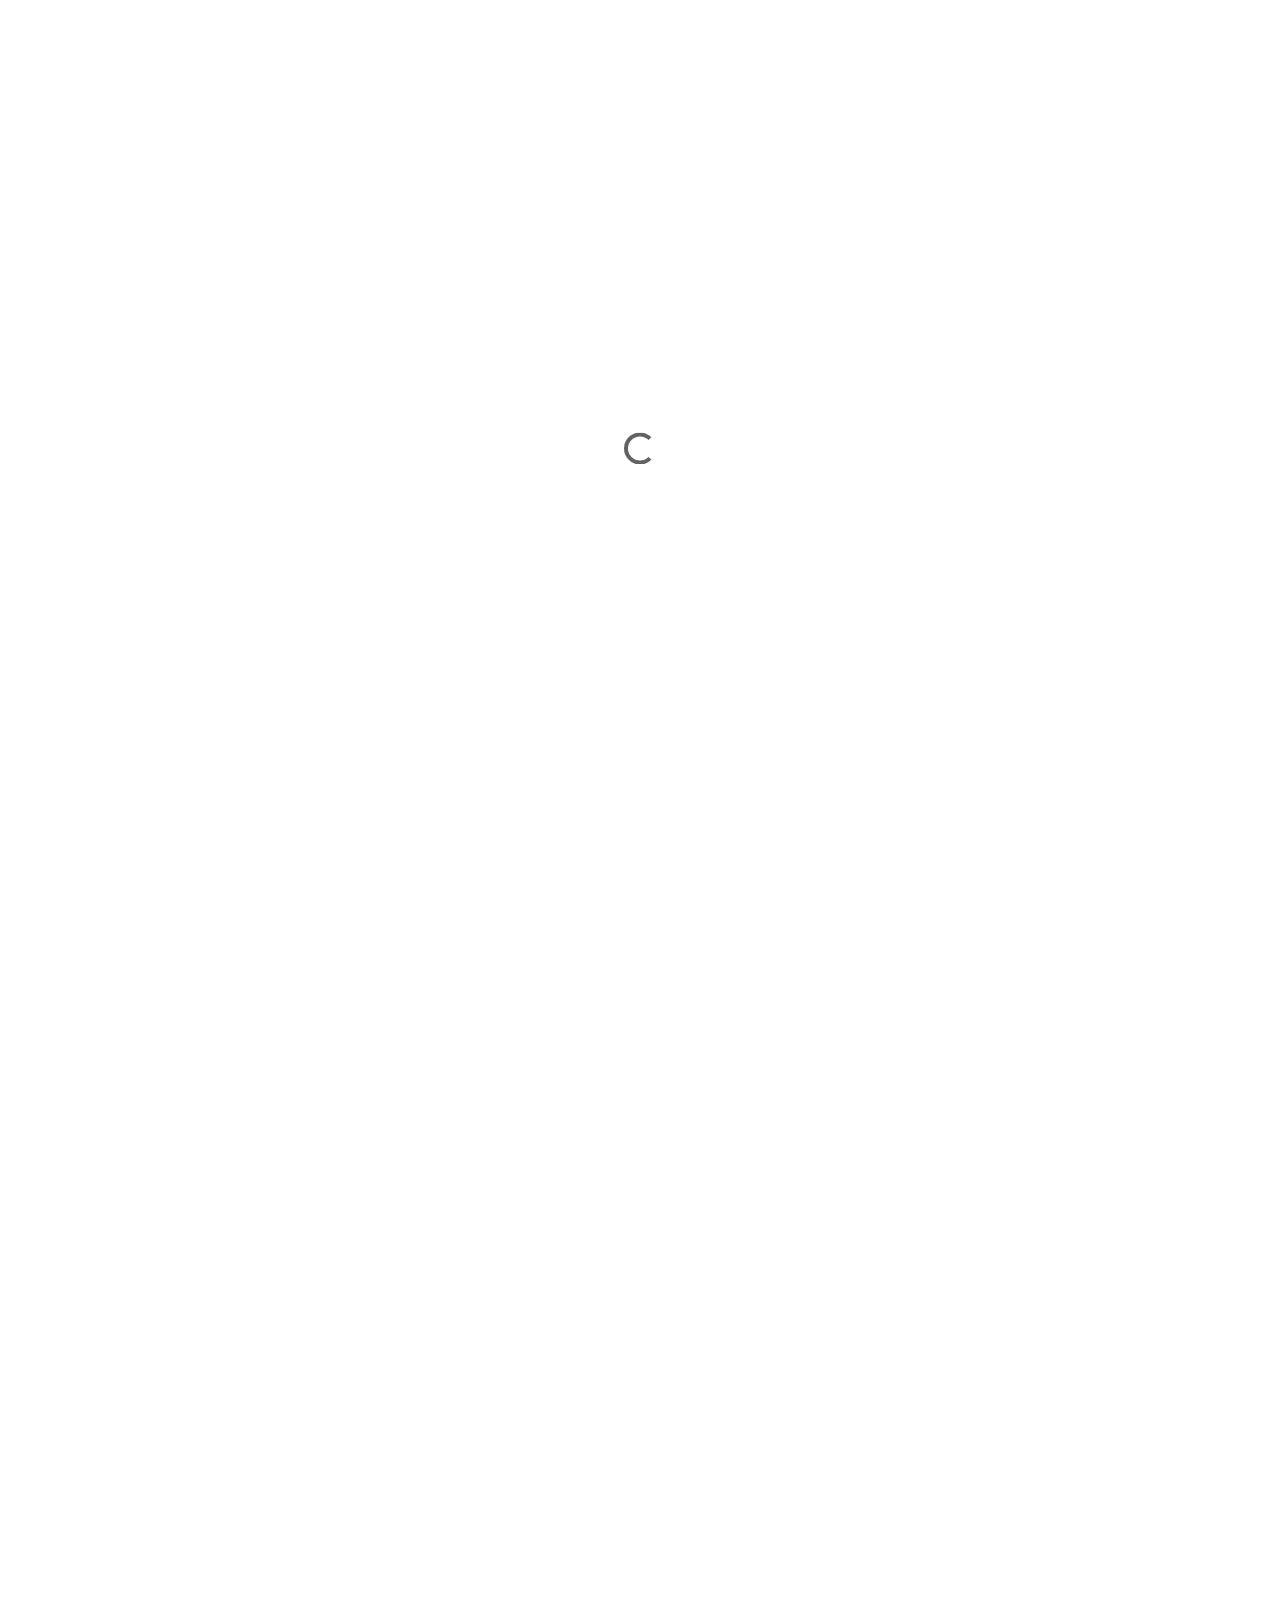
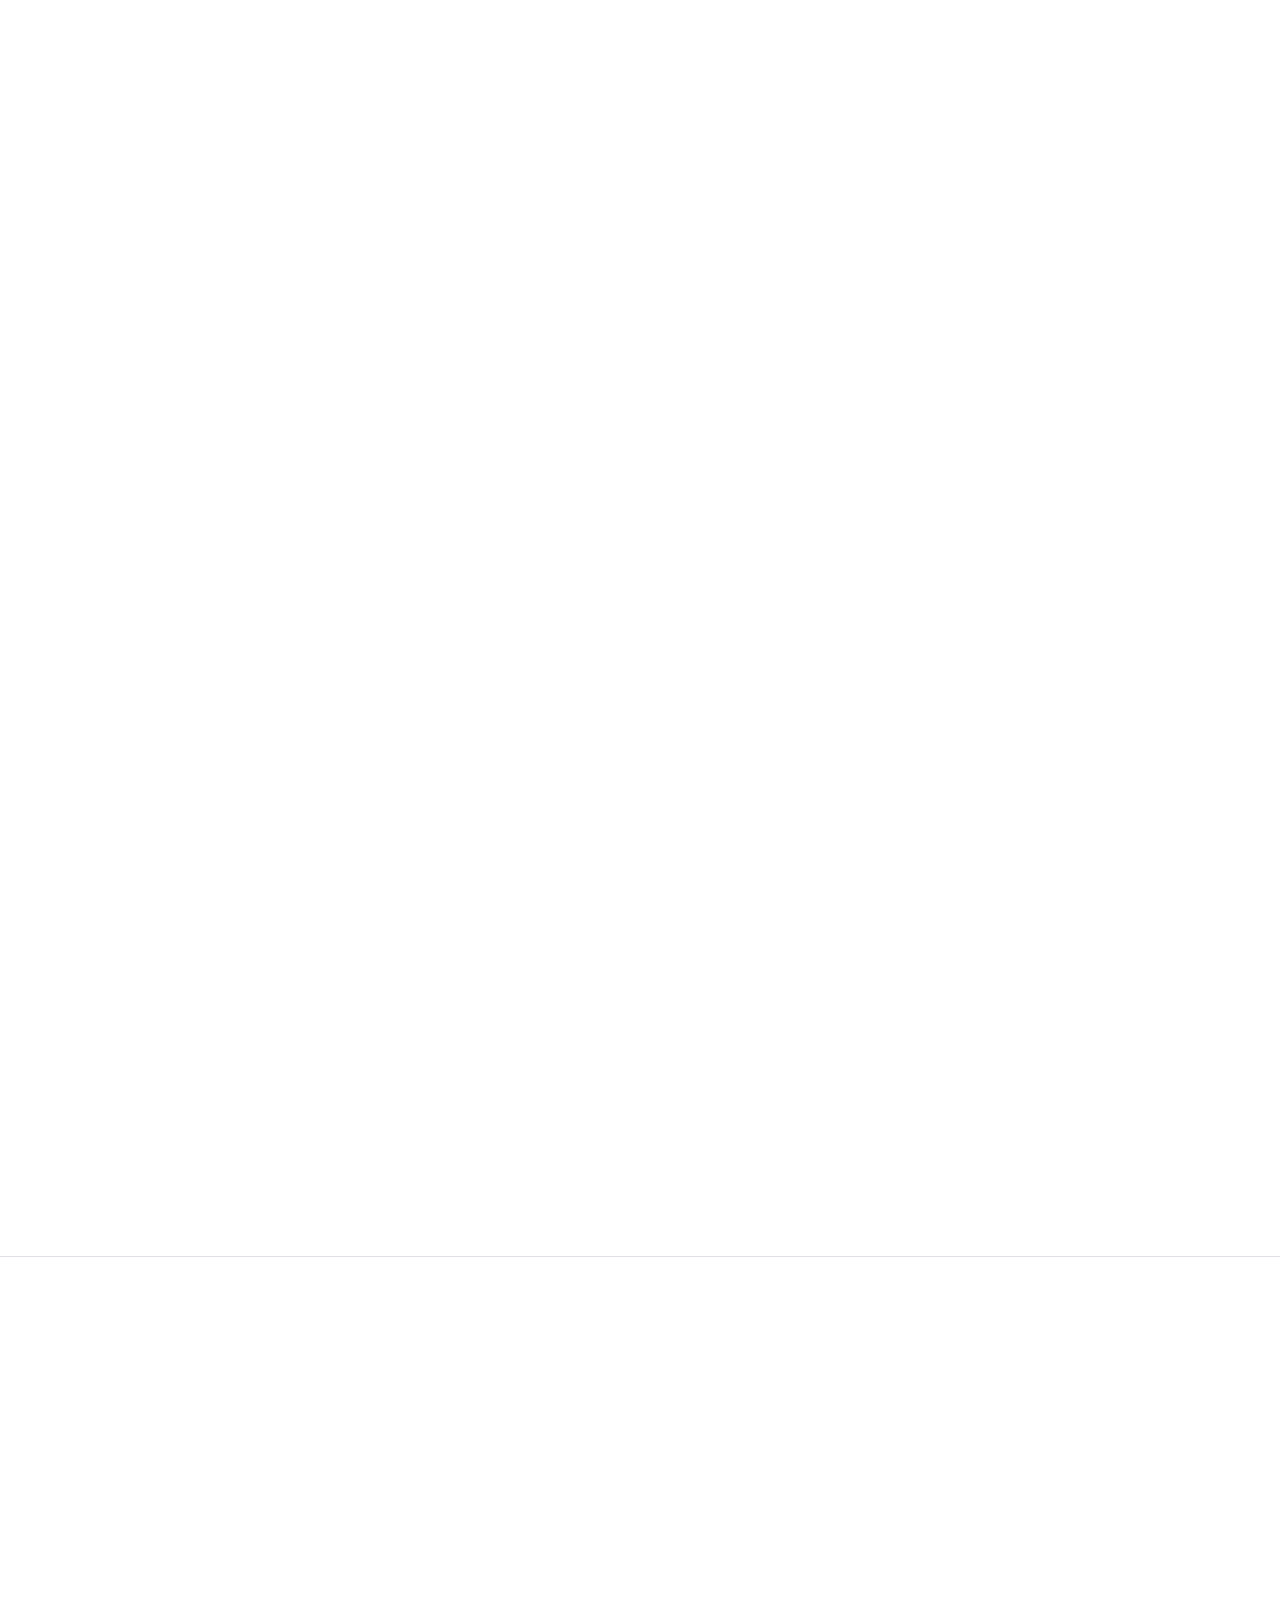
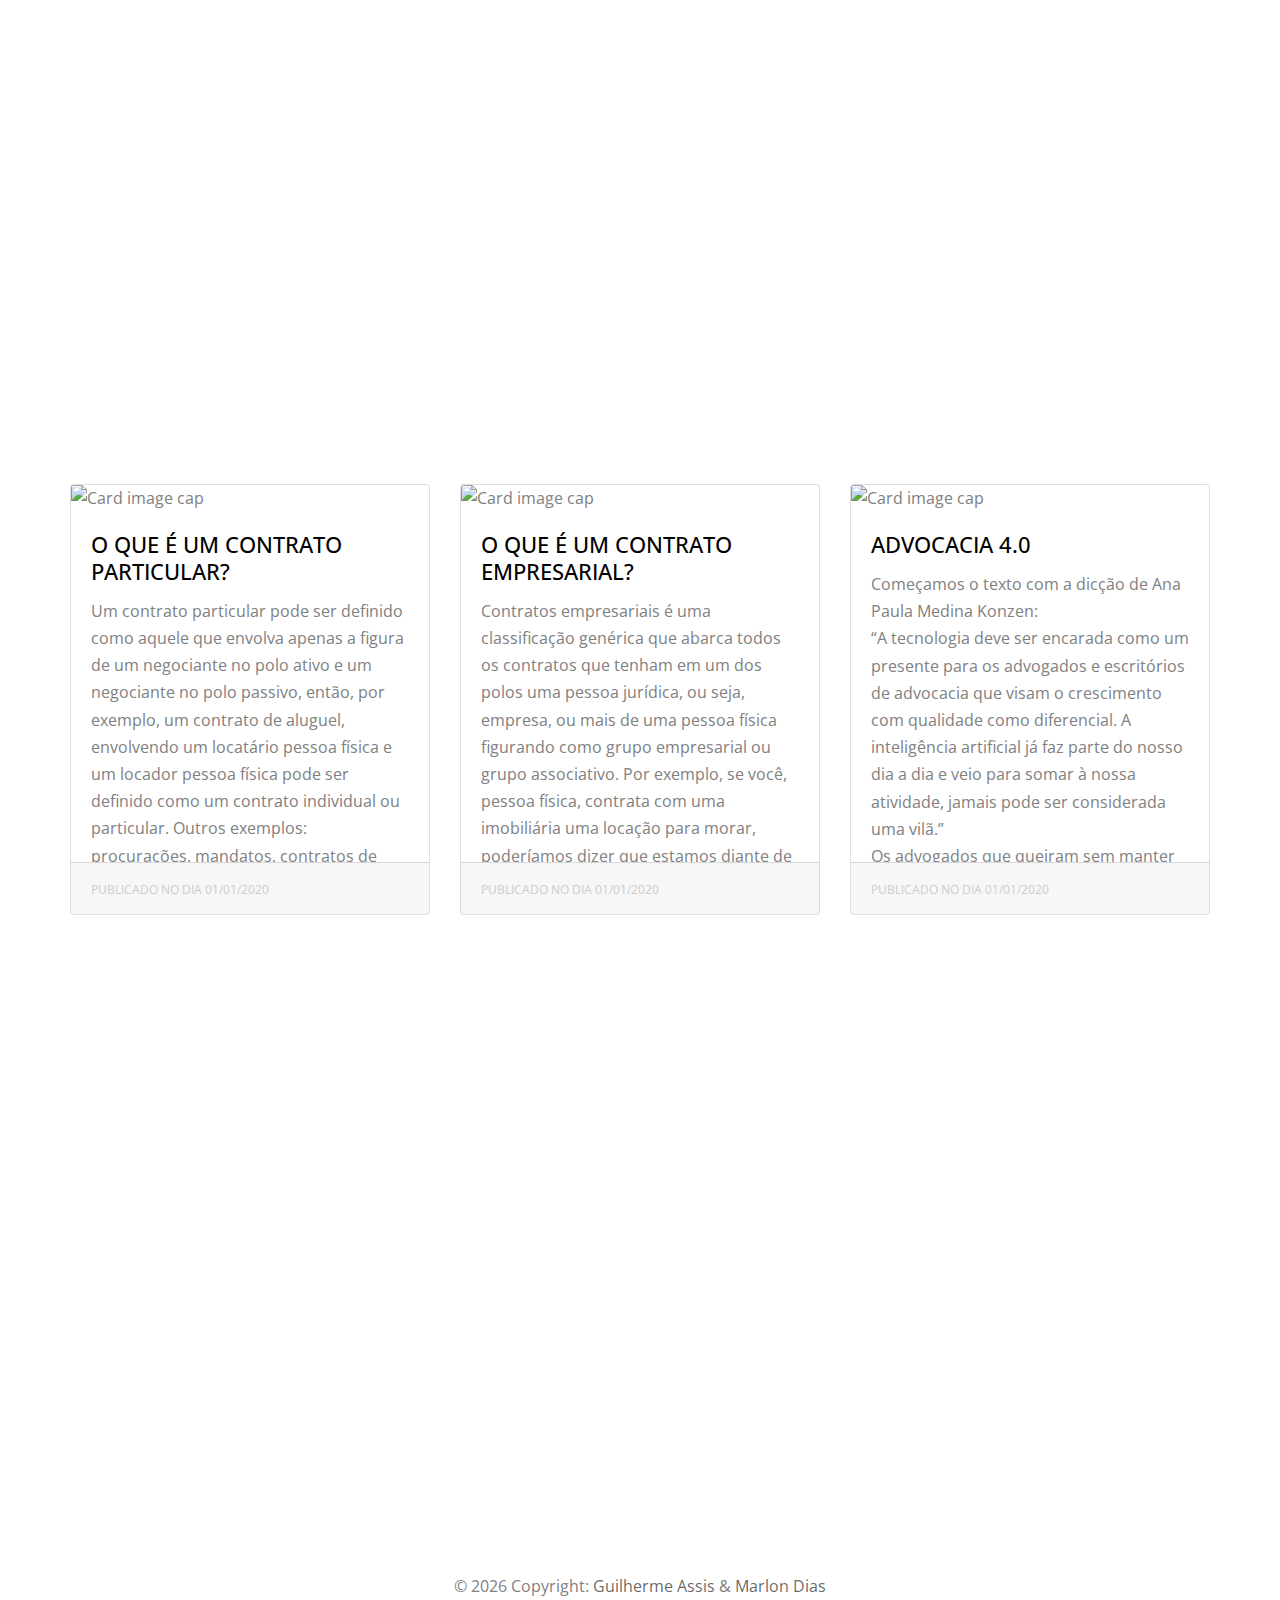
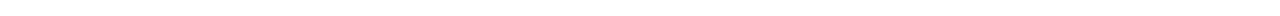
==== formulario.html @ 09f64f8f "logo" ====
<!doctype html>
<html lang="en">
  <head>
    <title>DC &mdash; Soluções Negociais</title>
    <meta charset="utf-8">
    <meta name="viewport" content="width=device-width, initial-scale=1, shrink-to-fit=no">
    <link rel="shortcut icon" href="images/logo/icon_logo.ico" type="image/x-icon" />

    <link href="https://fonts.googleapis.com/css?family=Open+Sans:300,400,700" rel="stylesheet">
    <link rel="stylesheet" href="fonts/icomoon/style.css">

    <link rel="stylesheet" href="css/bootstrap.min.css">
    <link rel="stylesheet" href="css/jquery-ui.css">
    <link rel="stylesheet" href="css/owl.carousel.min.css">
    <link rel="stylesheet" href="css/owl.theme.default.min.css">
    <link rel="stylesheet" href="css/owl.theme.default.min.css">

    <link rel="stylesheet" href="css/jquery.fancybox.min.css">

    <link rel="stylesheet" href="css/bootstrap-datepicker.css">

    <link rel="stylesheet" href="fonts/flaticon/font/flaticon.css">

    <link rel="stylesheet" href="css/aos.css">

    <link rel="stylesheet" href="css/style.css">
    
  </head>
  <body data-spy="scroll" data-target=".site-navbar-target" data-offset="300">
  

  <div id="overlayer"></div>
  <div class="loader">
    <div class="spinner-border text-primary" role="status">
      <span class="sr-only">Loading...</span>
    </div>
  </div>


  <div class="site-wrap">

    <div class="site-mobile-menu site-navbar-target">
      <div class="site-mobile-menu-header">
        <div class="site-mobile-menu-close mt-3">
          <span class="icon-close2 js-menu-toggle"></span>
        </div>
      </div>
      <div class="site-mobile-menu-body"></div>
    </div>
   
    
    <header class="site-navbar js-sticky-header site-navbar-target" role="banner">

      <div class="container">
        <div class="row align-items-center">
          
          <div class="col-6 col-xl-2">
            <!-- <h1 class="mb-0 site-logo"><a href="index.html" class="h2 mb-0">Finances<span class="text-primary">.</span> </a></h1> -->
            <img src="images/logo/logo_horizontal_branco.png" alt="" style="width: 100px;">
          </div>

          <div class="col-12 col-md-10 d-none d-xl-block">
            <nav class="site-navigation position-relative text-right" role="navigation">

              <ul class="site-menu main-menu js-clone-nav mr-auto d-none d-lg-block">
                <li><a href="#home-section" class="nav-link">Inicio</a></li>
                <li><a href="#AboutUs" class="nav-link">Sobre nós</a></li>
                <li><a href="#team-section" class="nav-link">Nosso time</a></li>
                <li><a href="#blog-section" class="nav-link">Novidades</a></li>
                <li><a href="#contact-section" class="nav-link">Contato</a></li>
                <li class="social"><a href="https://www.youtube.com/channel/UCietqH4-TosFy-Uz-4qNJ3Q" target="_blank" class="nav-link"><span class="icon-youtube"></span></a></li>
                <li class="social"><a href="https://www.instagram.com/_solucoesnegociais_/" target="_blank" class="nav-link"><span class="icon-instagram"></span></a></li>
                <li class="social"><a href="https://www.linkedin.com/in/dc-solu%C3%A7%C3%B5es-negociais-77a9911a5/" target="_blank" class="nav-link"><span class="icon-linkedin"></span></a></li>
              </ul>
            </nav>
          </div>


          <div class="col-6 d-inline-block d-xl-none ml-md-0 py-3" style="position: relative; top: 3px;"><a href="#" class="site-menu-toggle js-menu-toggle float-right"><span class="icon-menu h3"></span></a></div>

        </div>
      </div>
      
    </header>

  
     
    <div class="site-blocks-cover overlay" style="background-image: url(images/hero_2.jpg);" data-aos="fade" id="home-section">

      <div class="container">
        <div class="row align-items-center justify-content-center">

          
          <div class="col-md-10 mt-lg-5 text-center">
            <div class="single-text owl-carousel">

              <div class="slide"> <img src="images/logo/logo_horizontal_branco_copy.png" alt="" class="desk-img"> <img src="images/logo/logo_horizontal_branco.png" alt="" class="mobile-img"> </div>

              <div class="slide">
                <h1 class="text-uppercase" data-aos="fade-up">Contratos Particular</h1>
                <p class="mb-5 desc"  data-aos="fade-up" data-aos-delay="100">Vamos fazer seus contratos residenciais, de compra e venda, empréstimo, aluguel com muito mais clareza e eficiência. Tudo com base nas mais atuais leis e jurisprudências. </p>
              </div>

              <div class="slide">
                <h1 class="text-uppercase" data-aos="fade-up">Contratos Empresariais</h1>
                <p class="mb-5 desc" data-aos="fade-up" data-aos-delay="100">Trabalhamos com os mais novos contratos empresariais, contratos sociais e inovações jurídicas para modernizar e trazer segurança para sua empresa.</p>
              </div>

              <div class="slide">
                <h1 class="text-uppercase" data-aos="fade-up">Consultoria juridica</h1>
                <p class="mb-5 desc" data-aos="fade-up" data-aos-delay="100">Nossos profissionais, sócios ou substabelecidos, são altamente capacitados para tirar todas as dúvidas e prestar serviços advocatícios para você e seu negócio. Online ou presencial!
                </p>
              </div>
            </div>
          </div>
            
        </div>
      </div>

      <a href="#next" class="mouse smoothscroll">
        <span class="mouse-icon">
          <span class="mouse-wheel"></span>
        </span>
      </a>
    </div>  

  <section id="AboutUs">
    <div class="site-section cta-big-image" id="about-section">
      <div class="container">
        <div class="row mb-5 justify-content-center">
          <div class="col-md-8 text-center">
            <h2 class="section-title mb-3" data-aos="fade-up" data-aos-delay="">Sobre nós</h2>
            <p class="lead" data-aos="fade-up" data-aos-delay="100">Somos um grupo novo, focado sempre em trazer eficiência na gestão do seu negócio e segurança nas suas relações pessoais.</p>
          </div>
        </div>
        <div class="row">
          <div class="col-lg-6 mb-5" data-aos="fade-up" data-aos-delay="">
            <figure class="circle-bg">
            <img src="images/logo/logo_horizontal_preto.png" alt="Free Website Template by Free-Template.co" class="img-fluid">
            </figure>
          </div>
          <div class="col-lg-5 ml-auto" data-aos="fade-up" data-aos-delay="100">
            
            <h3 class="text-black mb-4 PTDesktop">Essa é DC Soluções Negociais</h3>

            <p>A DC Soluções Negociais foi pensada com base nos ideais de efetividade e praticidade nas relações empresariais e pessoais. Oferecemos ferramentas inivadoras para você criar e gerir documentos e operações, além de soluções jurídicas modernas para você e sua empresa.</p>
            
          </div>
        </div>    
        
      </div>  
    </div>
  </section>
    
    <section class="site-section border-bottom" id="team-section" style="text-align: center;">
      <div class="container">
        <div class="row mb-5 justify-content-center">
          <div class="col-md-8 text-center">
            <h2 class="section-title mb-3" data-aos="fade-up" data-aos-delay="">Nosso time</h2>
            <p class="lead" data-aos="fade-up" data-aos-delay="100">Esse é nosso time responsável pelos serviços oferecidos.</p>
          </div>
        </div>
        <div class="row">
          

          
          <div class="col-md-6 col-lg-6 mb-6" data-aos="fade-up" data-aos-delay="">
            <div class="team-member">
              <figure>
                <ul class="social">
                  <li><a href="#"><span class="icon-linkedin"></span></a></li>
                  <li><a href="https://www.instagram.com/matheus.joseduarte/"><span class="icon-instagram"></span></a></li>
                </ul>
                <img src="images/matheus (1).png" alt="Image" class="img-fluid" style="max-height: 500px;">
              </figure>
              <div class="p-3">
                <h3>Matheus Duarte</h3>
                <span class="position">CEO / Advogado</span>
              </div>
            </div>
          </div>

          <div class="col-md-6 col-lg-6 mb-6" data-aos="fade-up" data-aos-delay="100">
            <div class="team-member">
              <figure>
                <ul class="social">
                  <li><a href=""><span class="icon-linkedin"></span></a></li>
                  <li><a href="https://www.instagram.com/sergiocafrune/"><span class="icon-instagram"></span></a></li>
                </ul>
                <img src="images/cafrune.png" alt="Image" class="img-fluid" style="max-height: 500px;">
              </figure>
              <div class="p-3">
                <h3>Sérgio Cafrune</h3>
                <span class="position">CEO</span>
              </div>
            </div>
          </div>
          
        </div>
      </div>
    </section>

    <section class="site-section testimonial-wrap" id="testimonials-section" data-aos="fade">
      <div class="container">
        <div class="row mb-5">
          <div class="col-12 text-center">
            <h2 class="section-title mb-3">Clientes satisfeitos</h2>
          </div>
        </div>
      </div>
      <div class="slide-one-item home-slider owl-carousel">
          <div>
            <div class="testimonial">
              
              <blockquote class="mb-5">
                <p>&ldquo;Pessoal muito profissional, serviço de qualidade.&rdquo;</p>
              </blockquote>

              <figure class="mb-4 d-flex align-items-center justify-content-center">
                <div><img src="images/men-avatar.png" alt="Image" class="w-50 img-fluid mb-3"></div>
                <p>Victor Araujo</p>
              </figure>
            </div>
          </div>
          <div>
            <div class="testimonial">

              <blockquote class="mb-5">
                <p>&ldquo;Contratos bem claros e objetivos, recomendo!&rdquo;</p>
              </blockquote>
              <figure class="mb-4 d-flex align-items-center justify-content-center">
                <div><img src="images/men-avatar.png" alt="Image" class="w-50 img-fluid mb-3"></div>
                <p>Cristian Passos</p>
              </figure>
              
            </div>
          </div>

          <div>
            <div class="testimonial">

              <blockquote class="mb-5">
                <p>&ldquo;Consultoria muito boa, esclareceram todas as minhas dúvidas.&rdquo;</p>
              </blockquote>
              <figure class="mb-4 d-flex align-items-center justify-content-center">
                <div><img src="images/girl-avatar.png" alt="Image" class="w-50 img-fluid mb-3"></div>
                <p>Claudia Oliveira</p>
              </figure>
            </div>
          </div>
        </div>
    </section>

    <section class="site-section" id="blog-section">
      <div class="container">
        <div class="row mb-5">
          <div class="col-12 text-center" data-aos="fade">
            <h2 class="section-title mb-3">Publicações</h2>
          </div>
        </div>

        <div class="row">
          <div class="card-deck">
            <div class="card">
              <img class="card-img-top" src="https://www.projuris.com.br/wp-content/uploads/2017/08/advogado-autonomo-1024x683.jpg" alt="Card image cap">
              <div class="card-body card-overflow">
                <h5 class="card-title">O QUE É UM CONTRATO PARTICULAR?</h5>
                <p class="card-text">Um contrato particular pode ser definido como aquele que envolva apenas a figura de um negociante no polo ativo e um negociante no polo passivo, então, por exemplo, um contrato de aluguel, envolvendo um locatário pessoa física e um locador pessoa física pode ser definido como um contrato individual ou particular. Outros exemplos: procurações, mandatos, contratos de prestação de serviços entre pessoas (obras, pinturas, desenvolvimento de software envolvendo apenas pessoas)
                  <br/>
                  Há muitas definições doutrinárias, para aqueles que estudam Direito, sobre o que um contrato pode ser ou é. Mas, para aqueles que querem praticidade em entender, pode-se pensar que contratos particulares ou individuais são os que envolvem pessoas físicas, em especial os que envolvam apenas uma pessoa em cada polo da negociação. </p>
              </div>
              <div class="card-footer">
                <small class="text-muted">Publicado no dia 01/01/2020</small>
              </div>
            </div>
            <div class="card">
              <img class="card-img-top" src="https://www.aurum.com.br/blog/wp-content/uploads/quanto-ganha-um-advogado-e1571318325980.jpg" alt="Card image cap">
              <div class="card-body card-overflow">
                <h5 class="card-title">O QUE É UM CONTRATO EMPRESARIAL?</h5>
                <p class="card-text">Contratos empresariais é uma classificação genérica que abarca todos os contratos que tenham em um dos polos uma pessoa jurídica, ou seja, empresa, ou mais de uma pessoa física figurando como grupo empresarial ou grupo associativo. Por exemplo, se você, pessoa física, contrata com uma imobiliária uma locação para morar, poderíamos dizer que estamos diante de um contrato empresarial.
                  <br/>
                  Portanto, podemos dizer que um contrato empresarial é aquele que tem como ocupantes dos polos do negócio jurídico uma empresa e outra empresa, ou uma pessoa física com uma empresa, por exemplo, contratos de consumo, contrato de aluguel com imobiliária, contrato de vesting, contrato de locação empresarial e de ponto, contrato pra desenvolvimento de software ou site envolvendo uma empresa como prestadora de serviço. </p>
              </div>
              <div class="card-footer card-overflow">
                <small class="text-muted">Publicado no dia 01/01/2020</small>
              </div>
            </div>
            <div class="card">
              <img class="card-img-top" src="https://www.ibresp.com.br/corretoribresp/wp-content/uploads/2017/01/advogado-trabalhando-1920x1280.jpg" alt="Card image cap">
              <div class="card-body card-overflow">
                <h5 class="card-title">ADVOCACIA 4.0</h5>
                <p class="card-text">Começamos o texto com a dicção de Ana Paula Medina Konzen:
                  <br/> 
                  “A tecnologia deve ser encarada como um presente para os advogados e escritórios de advocacia que visam o crescimento com qualidade como diferencial. A inteligência artificial já faz parte do nosso dia a dia e veio para somar à nossa atividade, jamais pode ser considerada uma vilã.” 
                  <br/>
                  Os advogados que queiram sem manter relevantes em um mercado futuro DEVEM se atualizar. Por se tratar de uma profissão extremamente tradicional, a mudança é difícil e leva tempo, mas a nova geração de advogados já está mais atualizada e em busca de atualização, prova disso é esse site que vocês estão lendo este texto, iniciativa de advogados jovens e que buscam atualizar o direito.
                  <br/>
                  Ainda segundo a supramencionada autora: “Caberá adaptar-se a esse novo cenário. O advogado deve ter condições de trabalhar com a máquina, utilizando essa inteligência artificial a seu favor.”. 
                  <br/>
                  Em resumo, advocacia 4.0 não é coisa do futuro, é coisa do presente. Para os profissionais que queiram manter a tradição e travar o futuro, pergunto: alguém ainda usa máquina de escrever nos escritórios? Duvido! Então lembrem-se de que a mudança chega, o mundo evolui, quer você queira ou não. 
                  </p>
              </div>
              <div class="card-footer">
                <small class="text-muted">Publicado no dia 01/01/2020</small>
              </div>
            </div>
          </div>
          
        </div>
      </div>
    </section>

   


    <section class="site-section bg-light" id="contact-section" data-aos="fade">
      <div class="container">
        <div class="row mb-5">
          <div class="col-12 text-center">
            <h2 class="section-title mb-3">Entre com contato conosco</h2>
          </div>
        </div>
        <div class="row mb-5">
          


          <div class="col-md-4 text-center">
            <p class="mb-4">
              <span class="icon-room d-block h2 text-primary"></span>
              <span>Araguari, MG</span>
            </p>
          </div>
          <div class="col-md-4 text-center">
            <p class="mb-4">
              <span class="icon-phone d-block h2 text-primary"></span>
              <a href="tel:34992714018">34 99271-4018</a> / <a href="tel:34991290986">34 99129-0986</a>
            </p>
          </div>
          <div class="col-md-4 text-center">
            <p class="mb-0">
              <span class="icon-mail_outline d-block h2 text-primary"></span>
              <a href="mailto:contato@solucoesnegociais.com">contato@solucoesnegociais.com</a>
            </p>
          </div>
        </div>
        <!-- <div class="row">
          <div class="col-md-12 mb-5">

            

            <form action="#" class="p-5 bg-white">
              
              <h2 class="h4 text-black mb-5">Nós também podemos entrar em contato com você :)</h2>

              <div class="row form-group">
                <div class="col-md-6 mb-3 mb-md-0">
                  <label class="text-black" for="fname">Nome</label>
                  <input type="text" id="fname" class="form-control">
                </div>
                <div class="col-md-6">
                  <label class="text-black" for="lname">Sobrenome</label>
                  <input type="text" id="lname" class="form-control">
                </div>
              </div>

              <div class="row form-group">
                
                <div class="col-md-12">
                  <label class="text-black" for="email">Email</label> 
                  <input type="email" id="email" class="form-control">
                </div>
              </div>

              <div class="row form-group">
                
                <div class="col-md-12">
                  <label class="text-black" for="subject">Assunto</label>
                  <input type="subject" id="subject" class="form-control">
                </div>
              </div>

              <div class="row form-group">
                <div class="col-md-12">
                  <label class="text-black" for="message">Mensagem</label>
                  <textarea name="message" id="message" cols="30" rows="7" class="form-control" placeholder="Insira aqui o que te chamou sua atenção"></textarea>
                </div>
              </div>

              <div class="row form-group">
                <div class="col-md-12">
                  <input type="submit" value="Enviar mensagem" class="btn btn-primary btn-md text-white">
                </div>
              </div>

  
            </form>
          </div>
          
        </div> -->
      </div>
    </section>


    <footer class="page-footer font-small blue">

      <!-- Copyright -->
      <div class="footer-copyright text-center py-3"> © <script>document.write(new Date().getFullYear());</script> Copyright:
        <a href="https://www.linkedin.com/in/guilherme-de-assis-alves-4b1b70144/" target="_blank"> Guilherme Assis </a> & <a href="https://www.linkedin.com/in/marlon-dias-silva-6a388b52/" target="_blank">Marlon Dias</a>
      </div>
      <!-- Copyright -->

    </footer>

  </div> <!-- .site-wrap -->

  <script src="js/jquery-3.3.1.min.js"></script>
  <script src="js/jquery-ui.js"></script>
  <script src="js/popper.min.js"></script>
  <script src="js/bootstrap.min.js"></script>
  <script src="js/owl.carousel.min.js"></script>
  <script src="js/jquery.countdown.min.js"></script>
  <script src="js/jquery.easing.1.3.js"></script>
  <script src="js/aos.js"></script>
  <script src="js/jquery.fancybox.min.js"></script>
  <script src="js/jquery.sticky.js"></script>
  <script src="js/isotope.pkgd.min.js"></script>

  
  <script src="js/main.js"></script>

  
  </body>
</html>
---- fonts/icomoon/style.css ----
@font-face {
  font-family: 'icomoon';
  src:  url('fonts/icomoon.eot?10si43');
  src:  url('fonts/icomoon.eot?10si43#iefix') format('embedded-opentype'),
    url('fonts/icomoon.ttf?10si43') format('truetype'),
    url('fonts/icomoon.woff?10si43') format('woff'),
    url('fonts/icomoon.svg?10si43#icomoon') format('svg');
  font-weight: normal;
  font-style: normal;
}

[class^="icon-"], [class*=" icon-"] {
  /* use !important to prevent issues with browser extensions that change fonts */
  font-family: 'icomoon' !important;
  speak: none;
  font-style: normal;
  font-weight: normal;
  font-variant: normal;
  text-transform: none;
  line-height: 1;

  /* Better Font Rendering =========== */
  -webkit-font-smoothing: antialiased;
  -moz-osx-font-smoothing: grayscale;
}

.icon-asterisk:before {
  content: "\f069";
}
.icon-plus:before {
  content: "\f067";
}
.icon-question:before {
  content: "\f128";
}
.icon-minus:before {
  content: "\f068";
}
.icon-glass:before {
  content: "\f000";
}
.icon-music:before {
  content: "\f001";
}
.icon-search:before {
  content: "\f002";
}
.icon-envelope-o:before {
  content: "\f003";
}
.icon-heart:before {
  content: "\f004";
}
.icon-star:before {
  content: "\f005";
}
.icon-star-o:before {
  content: "\f006";
}
.icon-user:before {
  content: "\f007";
}
.icon-film:before {
  content: "\f008";
}
.icon-th-large:before {
  content: "\f009";
}
.icon-th:before {
  content: "\f00a";
}
.icon-th-list:before {
  content: "\f00b";
}
.icon-check:before {
  content: "\f00c";
}
.icon-close:before {
  content: "\f00d";
}
.icon-remove:before {
  content: "\f00d";
}
.icon-times:before {
  content: "\f00d";
}
.icon-search-plus:before {
  content: "\f00e";
}
.icon-search-minus:before {
  content: "\f010";
}
.icon-power-off:before {
  content: "\f011";
}
.icon-signal:before {
  content: "\f012";
}
.icon-cog:before {
  content: "\f013";
}
.icon-gear:before {
  content: "\f013";
}
.icon-trash-o:before {
  content: "\f014";
}
.icon-home:before {
  content: "\f015";
}
.icon-file-o:before {
  content: "\f016";
}
.icon-clock-o:before {
  content: "\f017";
}
.icon-road:before {
  content: "\f018";
}
.icon-download:before {
  content: "\f019";
}
.icon-arrow-circle-o-down:before {
  content: "\f01a";
}
.icon-arrow-circle-o-up:before {
  content: "\f01b";
}
.icon-inbox:before {
  content: "\f01c";
}
.icon-play-circle-o:before {
  content: "\f01d";
}
.icon-repeat:before {
  content: "\f01e";
}
.icon-rotate-right:before {
  content: "\f01e";
}
.icon-refresh:before {
  content: "\f021";
}
.icon-list-alt:before {
  content: "\f022";
}
.icon-lock:before {
  content: "\f023";
}
.icon-flag:before {
  content: "\f024";
}
.icon-headphones:before {
  content: "\f025";
}
.icon-volume-off:before {
  content: "\f026";
}
.icon-volume-down:before {
  content: "\f027";
}
.icon-volume-up:before {
  content: "\f028";
}
.icon-qrcode:before {
  content: "\f029";
}
.icon-barcode:before {
  content: "\f02a";
}
.icon-tag:before {
  content: "\f02b";
}
.icon-tags:before {
  content: "\f02c";
}
.icon-book:before {
  content: "\f02d";
}
.icon-bookmark:before {
  content: "\f02e";
}
.icon-print:before {
  content: "\f02f";
}
.icon-camera:before {
  content: "\f030";
}
.icon-font:before {
  content: "\f031";
}
.icon-bold:before {
  content: "\f032";
}
.icon-italic:before {
  content: "\f033";
}
.icon-text-height:before {
  content: "\f034";
}
.icon-text-width:before {
  content: "\f035";
}
.icon-align-left:before {
  content: "\f036";
}
.icon-align-center:before {
  content: "\f037";
}
.icon-align-right:before {
  content: "\f038";
}
.icon-align-justify:before {
  content: "\f039";
}
.icon-list:before {
  content: "\f03a";
}
.icon-dedent:before {
  content: "\f03b";
}
.icon-outdent:before {
  content: "\f03b";
}
.icon-indent:before {
  content: "\f03c";
}
.icon-video-camera:before {
  content: "\f03d";
}
.icon-image:before {
  content: "\f03e";
}
.icon-photo:before {
  content: "\f03e";
}
.icon-picture-o:before {
  content: "\f03e";
}
.icon-pencil:before {
  content: "\f040";
}
.icon-map-marker:before {
  content: "\f041";
}
.icon-adjust:before {
  content: "\f042";
}
.icon-tint:before {
  content: "\f043";
}
.icon-edit:before {
  content: "\f044";
}
.icon-pencil-square-o:before {
  content: "\f044";
}
.icon-share-square-o:before {
  content: "\f045";
}
.icon-check-square-o:before {
  content: "\f046";
}
.icon-arrows:before {
  content: "\f047";
}
.icon-step-backward:before {
  content: "\f048";
}
.icon-fast-backward:before {
  content: "\f049";
}
.icon-backward:before {
  content: "\f04a";
}
.icon-play:before {
  content: "\f04b";
}
.icon-pause:before {
  content: "\f04c";
}
.icon-stop:before {
  content: "\f04d";
}
.icon-forward:before {
  content: "\f04e";
}
.icon-fast-forward:before {
  content: "\f050";
}
.icon-step-forward:before {
  content: "\f051";
}
.icon-eject:before {
  content: "\f052";
}
.icon-chevron-left:before {
  content: "\f053";
}
.icon-chevron-right:before {
  content: "\f054";
}
.icon-plus-circle:before {
  content: "\f055";
}
.icon-minus-circle:before {
  content: "\f056";
}
.icon-times-circle:before {
  content: "\f057";
}
.icon-check-circle:before {
  content: "\f058";
}
.icon-question-circle:before {
  content: "\f059";
}
.icon-info-circle:before {
  content: "\f05a";
}
.icon-crosshairs:before {
  content: "\f05b";
}
.icon-times-circle-o:before {
  content: "\f05c";
}
.icon-check-circle-o:before {
  content: "\f05d";
}
.icon-ban:before {
  content: "\f05e";
}
.icon-arrow-left:before {
  content: "\f060";
}
.icon-arrow-right:before {
  content: "\f061";
}
.icon-arrow-up:before {
  content: "\f062";
}
.icon-arrow-down:before {
  content: "\f063";
}
.icon-mail-forward:before {
  content: "\f064";
}
.icon-share:before {
  content: "\f064";
}
.icon-expand:before {
  content: "\f065";
}
.icon-compress:before {
  content: "\f066";
}
.icon-exclamation-circle:before {
  content: "\f06a";
}
.icon-gift:before {
  content: "\f06b";
}
.icon-leaf:before {
  content: "\f06c";
}
.icon-fire:before {
  content: "\f06d";
}
.icon-eye:before {
  content: "\f06e";
}
.icon-eye-slash:before {
  content: "\f070";
}
.icon-exclamation-triangle:before {
  content: "\f071";
}
.icon-warning:before {
  content: "\f071";
}
.icon-plane:before {
  content: "\f072";
}
.icon-calendar:before {
  content: "\f073";
}
.icon-random:before {
  content: "\f074";
}
.icon-comment:before {
  content: "\f075";
}
.icon-magnet:before {
  content: "\f076";
}
.icon-chevron-up:before {
  content: "\f077";
}
.icon-chevron-down:before {
  content: "\f078";
}
.icon-retweet:before {
  content: "\f079";
}
.icon-shopping-cart:before {
  content: "\f07a";
}
.icon-folder:before {
  content: "\f07b";
}
.icon-folder-open:before {
  content: "\f07c";
}
.icon-arrows-v:before {
  content: "\f07d";
}
.icon-arrows-h:before {
  content: "\f07e";
}
.icon-bar-chart:before {
  content: "\f080";
}
.icon-bar-chart-o:before {
  content: "\f080";
}
.icon-twitter-square:before {
  content: "\f081";
}
.icon-facebook-square:before {
  content: "\f082";
}
.icon-camera-retro:before {
  content: "\f083";
}
.icon-key:before {
  content: "\f084";
}
.icon-cogs:before {
  content: "\f085";
}
.icon-gears:before {
  content: "\f085";
}
.icon-comments:before {
  content: "\f086";
}
.icon-thumbs-o-up:before {
  content: "\f087";
}
.icon-thumbs-o-down:before {
  content: "\f088";
}
.icon-star-half:before {
  content: "\f089";
}
.icon-heart-o:before {
  content: "\f08a";
}
.icon-sign-out:before {
  content: "\f08b";
}
.icon-linkedin-square:before {
  content: "\f08c";
}
.icon-thumb-tack:before {
  content: "\f08d";
}
.icon-external-link:before {
  content: "\f08e";
}
.icon-sign-in:before {
  content: "\f090";
}
.icon-trophy:before {
  content: "\f091";
}
.icon-github-square:before {
  content: "\f092";
}
.icon-upload:before {
  content: "\f093";
}
.icon-lemon-o:before {
  content: "\f094";
}
.icon-phone:before {
  content: "\f095";
}
.icon-square-o:before {
  content: "\f096";
}
.icon-bookmark-o:before {
  content: "\f097";
}
.icon-phone-square:before {
  content: "\f098";
}
.icon-twitter:before {
  content: "\f099";
}
.icon-facebook:before {
  content: "\f09a";
}
.icon-facebook-f:before {
  content: "\f09a";
}
.icon-github:before {
  content: "\f09b";
}
.icon-unlock:before {
  content: "\f09c";
}
.icon-credit-card:before {
  content: "\f09d";
}
.icon-feed:before {
  content: "\f09e";
}
.icon-rss:before {
  content: "\f09e";
}
.icon-hdd-o:before {
  content: "\f0a0";
}
.icon-bullhorn:before {
  content: "\f0a1";
}
.icon-bell-o:before {
  content: "\f0a2";
}
.icon-certificate:before {
  content: "\f0a3";
}
.icon-hand-o-right:before {
  content: "\f0a4";
}
.icon-hand-o-left:before {
  content: "\f0a5";
}
.icon-hand-o-up:before {
  content: "\f0a6";
}
.icon-hand-o-down:before {
  content: "\f0a7";
}
.icon-arrow-circle-left:before {
  content: "\f0a8";
}
.icon-arrow-circle-right:before {
  content: "\f0a9";
}
.icon-arrow-circle-up:before {
  content: "\f0aa";
}
.icon-arrow-circle-down:before {
  content: "\f0ab";
}
.icon-globe:before {
  content: "\f0ac";
}
.icon-wrench:before {
  content: "\f0ad";
}
.icon-tasks:before {
  content: "\f0ae";
}
.icon-filter:before {
  content: "\f0b0";
}
.icon-briefcase:before {
  content: "\f0b1";
}
.icon-arrows-alt:before {
  content: "\f0b2";
}
.icon-group:before {
  content: "\f0c0";
}
.icon-users:before {
  content: "\f0c0";
}
.icon-chain:before {
  content: "\f0c1";
}
.icon-link:before {
  content: "\f0c1";
}
.icon-cloud:before {
  content: "\f0c2";
}
.icon-flask:before {
  content: "\f0c3";
}
.icon-cut:before {
  content: "\f0c4";
}
.icon-scissors:before {
  content: "\f0c4";
}
.icon-copy:before {
  content: "\f0c5";
}
.icon-files-o:before {
  content: "\f0c5";
}
.icon-paperclip:before {
  content: "\f0c6";
}
.icon-floppy-o:before {
  content: "\f0c7";
}
.icon-save:before {
  content: "\f0c7";
}
.icon-square:before {
  content: "\f0c8";
}
.icon-bars:before {
  content: "\f0c9";
}
.icon-navicon:before {
  content: "\f0c9";
}
.icon-reorder:before {
  content: "\f0c9";
}
.icon-list-ul:before {
  content: "\f0ca";
}
.icon-list-ol:before {
  content: "\f0cb";
}
.icon-strikethrough:before {
  content: "\f0cc";
}
.icon-underline:before {
  content: "\f0cd";
}
.icon-table:before {
  content: "\f0ce";
}
.icon-magic:before {
  content: "\f0d0";
}
.icon-truck:before {
  content: "\f0d1";
}
.icon-pinterest:before {
  content: "\f0d2";
}
.icon-pinterest-square:before {
  content: "\f0d3";
}
.icon-google-plus-square:before {
  content: "\f0d4";
}
.icon-google-plus:before {
  content: "\f0d5";
}
.icon-money:before {
  content: "\f0d6";
}
.icon-caret-down:before {
  content: "\f0d7";
}
.icon-caret-up:before {
  content: "\f0d8";
}
.icon-caret-left:before {
  content: "\f0d9";
}
.icon-caret-right:before {
  content: "\f0da";
}
.icon-columns:before {
  content: "\f0db";
}
.icon-sort:before {
  content: "\f0dc";
}
.icon-unsorted:before {
  content: "\f0dc";
}
.icon-sort-desc:before {
  content: "\f0dd";
}
.icon-sort-down:before {
  content: "\f0dd";
}
.icon-sort-asc:before {
  content: "\f0de";
}
.icon-sort-up:before {
  content: "\f0de";
}
.icon-envelope:before {
  content: "\f0e0";
}
.icon-linkedin:before {
  content: "\f0e1";
}
.icon-rotate-left:before {
  content: "\f0e2";
}
.icon-undo:before {
  content: "\f0e2";
}
.icon-gavel:before {
  content: "\f0e3";
}
.icon-legal:before {
  content: "\f0e3";
}
.icon-dashboard:before {
  content: "\f0e4";
}
.icon-tachometer:before {
  content: "\f0e4";
}
.icon-comment-o:before {
  content: "\f0e5";
}
.icon-comments-o:before {
  content: "\f0e6";
}
.icon-bolt:before {
  content: "\f0e7";
}
.icon-flash:before {
  content: "\f0e7";
}
.icon-sitemap:before {
  content: "\f0e8";
}
.icon-umbrella:before {
  content: "\f0e9";
}
.icon-clipboard:before {
  content: "\f0ea";
}
.icon-paste:before {
  content: "\f0ea";
}
.icon-lightbulb-o:before {
  content: "\f0eb";
}
.icon-exchange:before {
  content: "\f0ec";
}
.icon-cloud-download:before {
  content: "\f0ed";
}
.icon-cloud-upload:before {
  content: "\f0ee";
}
.icon-user-md:before {
  content: "\f0f0";
}
.icon-stethoscope:before {
  content: "\f0f1";
}
.icon-suitcase:before {
  content: "\f0f2";
}
.icon-bell:before {
  content: "\f0f3";
}
.icon-coffee:before {
  content: "\f0f4";
}
.icon-cutlery:before {
  content: "\f0f5";
}
.icon-file-text-o:before {
  content: "\f0f6";
}
.icon-building-o:before {
  content: "\f0f7";
}
.icon-hospital-o:before {
  content: "\f0f8";
}
.icon-ambulance:before {
  content: "\f0f9";
}
.icon-medkit:before {
  content: "\f0fa";
}
.icon-fighter-jet:before {
  content: "\f0fb";
}
.icon-beer:before {
  content: "\f0fc";
}
.icon-h-square:before {
  content: "\f0fd";
}
.icon-plus-square:before {
  content: "\f0fe";
}
.icon-angle-double-left:before {
  content: "\f100";
}
.icon-angle-double-right:before {
  content: "\f101";
}
.icon-angle-double-up:before {
  content: "\f102";
}
.icon-angle-double-down:before {
  content: "\f103";
}
.icon-angle-left:before {
  content: "\f104";
}
.icon-angle-right:before {
  content: "\f105";
}
.icon-angle-up:before {
  content: "\f106";
}
.icon-angle-down:before {
  content: "\f107";
}
.icon-desktop:before {
  content: "\f108";
}
.icon-laptop:before {
  content: "\f109";
}
.icon-tablet:before {
  content: "\f10a";
}
.icon-mobile:before {
  content: "\f10b";
}
.icon-mobile-phone:before {
  content: "\f10b";
}
.icon-circle-o:before {
  content: "\f10c";
}
.icon-quote-left:before {
  content: "\f10d";
}
.icon-quote-right:before {
  content: "\f10e";
}
.icon-spinner:before {
  content: "\f110";
}
.icon-circle:before {
  content: "\f111";
}
.icon-mail-reply:before {
  content: "\f112";
}
.icon-reply:before {
  content: "\f112";
}
.icon-github-alt:before {
  content: "\f113";
}
.icon-folder-o:before {
  content: "\f114";
}
.icon-folder-open-o:before {
  content: "\f115";
}
.icon-smile-o:before {
  content: "\f118";
}
.icon-frown-o:before {
  content: "\f119";
}
.icon-meh-o:before {
  content: "\f11a";
}
.icon-gamepad:before {
  content: "\f11b";
}
.icon-keyboard-o:before {
  content: "\f11c";
}
.icon-flag-o:before {
  content: "\f11d";
}
.icon-flag-checkered:before {
  content: "\f11e";
}
.icon-terminal:before {
  content: "\f120";
}
.icon-code:before {
  content: "\f121";
}
.icon-mail-reply-all:before {
  content: "\f122";
}
.icon-reply-all:before {
  content: "\f122";
}
.icon-star-half-empty:before {
  content: "\f123";
}
.icon-star-half-full:before {
  content: "\f123";
}
.icon-star-half-o:before {
  content: "\f123";
}
.icon-location-arrow:before {
  content: "\f124";
}
.icon-crop:before {
  content: "\f125";
}
.icon-code-fork:before {
  content: "\f126";
}
.icon-chain-broken:before {
  content: "\f127";
}
.icon-unlink:before {
  content: "\f127";
}
.icon-info:before {
  content: "\f129";
}
.icon-exclamation:before {
  content: "\f12a";
}
.icon-superscript:before {
  content: "\f12b";
}
.icon-subscript:before {
  content: "\f12c";
}
.icon-eraser:before {
  content: "\f12d";
}
.icon-puzzle-piece:before {
  content: "\f12e";
}
.icon-microphone:before {
  content: "\f130";
}
.icon-microphone-slash:before {
  content: "\f131";
}
.icon-shield:before {
  content: "\f132";
}
.icon-calendar-o:before {
  content: "\f133";
}
.icon-fire-extinguisher:before {
  content: "\f134";
}
.icon-rocket:before {
  content: "\f135";
}
.icon-maxcdn:before {
  content: "\f136";
}
.icon-chevron-circle-left:before {
  content: "\f137";
}
.icon-chevron-circle-right:before {
  content: "\f138";
}
.icon-chevron-circle-up:before {
  content: "\f139";
}
.icon-chevron-circle-down:before {
  content: "\f13a";
}
.icon-html5:before {
  content: "\f13b";
}
.icon-css3:before {
  content: "\f13c";
}
.icon-anchor:before {
  content: "\f13d";
}
.icon-unlock-alt:before {
  content: "\f13e";
}
.icon-bullseye:before {
  content: "\f140";
}
.icon-ellipsis-h:before {
  content: "\f141";
}
.icon-ellipsis-v:before {
  content: "\f142";
}
.icon-rss-square:before {
  content: "\f143";
}
.icon-play-circle:before {
  content: "\f144";
}
.icon-ticket:before {
  content: "\f145";
}
.icon-minus-square:before {
  content: "\f146";
}
.icon-minus-square-o:before {
  content: "\f147";
}
.icon-level-up:before {
  content: "\f148";
}
.icon-level-down:before {
  content: "\f149";
}
.icon-check-square:before {
  content: "\f14a";
}
.icon-pencil-square:before {
  content: "\f14b";
}
.icon-external-link-square:before {
  content: "\f14c";
}
.icon-share-square:before {
  content: "\f14d";
}
.icon-compass:before {
  content: "\f14e";
}
.icon-caret-square-o-down:before {
  content: "\f150";
}
.icon-toggle-down:before {
  content: "\f150";
}
.icon-caret-square-o-up:before {
  content: "\f151";
}
.icon-toggle-up:before {
  content: "\f151";
}
.icon-caret-square-o-right:before {
  content: "\f152";
}
.icon-toggle-right:before {
  content: "\f152";
}
.icon-eur:before {
  content: "\f153";
}
.icon-euro:before {
  content: "\f153";
}
.icon-gbp:before {
  content: "\f154";
}
.icon-dollar:before {
  content: "\f155";
}
.icon-usd:before {
  content: "\f155";
}
.icon-inr:before {
  content: "\f156";
}
.icon-rupee:before {
  content: "\f156";
}
.icon-cny:before {
  content: "\f157";
}
.icon-jpy:before {
  content: "\f157";
}
.icon-rmb:before {
  content: "\f157";
}
.icon-yen:before {
  content: "\f157";
}
.icon-rouble:before {
  content: "\f158";
}
.icon-rub:before {
  content: "\f158";
}
.icon-ruble:before {
  content: "\f158";
}
.icon-krw:before {
  content: "\f159";
}
.icon-won:before {
  content: "\f159";
}
.icon-bitcoin:before {
  content: "\f15a";
}
.icon-btc:before {
  content: "\f15a";
}
.icon-file:before {
  content: "\f15b";
}
.icon-file-text:before {
  content: "\f15c";
}
.icon-sort-alpha-asc:before {
  content: "\f15d";
}
.icon-sort-alpha-desc:before {
  content: "\f15e";
}
.icon-sort-amount-asc:before {
  content: "\f160";
}
.icon-sort-amount-desc:before {
  content: "\f161";
}
.icon-sort-numeric-asc:before {
  content: "\f162";
}
.icon-sort-numeric-desc:before {
  content: "\f163";
}
.icon-thumbs-up:before {
  content: "\f164";
}
.icon-thumbs-down:before {
  content: "\f165";
}
.icon-youtube-square:before {
  content: "\f166";
}
.icon-youtube:before {
  content: "\f167";
}
.icon-xing:before {
  content: "\f168";
}
.icon-xing-square:before {
  content: "\f169";
}
.icon-youtube-play:before {
  content: "\f16a";
}
.icon-dropbox:before {
  content: "\f16b";
}
.icon-stack-overflow:before {
  content: "\f16c";
}
.icon-instagram:before {
  content: "\f16d";
}
.icon-flickr:before {
  content: "\f16e";
}
.icon-adn:before {
  content: "\f170";
}
.icon-bitbucket:before {
  content: "\f171";
}
.icon-bitbucket-square:before {
  content: "\f172";
}
.icon-tumblr:before {
  content: "\f173";
}
.icon-tumblr-square:before {
  content: "\f174";
}
.icon-long-arrow-down:before {
  content: "\f175";
}
.icon-long-arrow-up:before {
  content: "\f176";
}
.icon-long-arrow-left:before {
  content: "\f177";
}
.icon-long-arrow-right:before {
  content: "\f178";
}
.icon-apple:before {
  content: "\f179";
}
.icon-windows:before {
  content: "\f17a";
}
.icon-android:before {
  content: "\f17b";
}
.icon-linux:before {
  content: "\f17c";
}
.icon-dribbble:before {
  content: "\f17d";
}
.icon-skype:before {
  content: "\f17e";
}
.icon-foursquare:before {
  content: "\f180";
}
.icon-trello:before {
  content: "\f181";
}
.icon-female:before {
  content: "\f182";
}
.icon-male:before {
  content: "\f183";
}
.icon-gittip:before {
  content: "\f184";
}
.icon-gratipay:before {
  content: "\f184";
}
.icon-sun-o:before {
  content: "\f185";
}
.icon-moon-o:before {
  content: "\f186";
}
.icon-archive:before {
  content: "\f187";
}
.icon-bug:before {
  content: "\f188";
}
.icon-vk:before {
  content: "\f189";
}
.icon-weibo:before {
  content: "\f18a";
}
.icon-renren:before {
  content: "\f18b";
}
.icon-pagelines:before {
  content: "\f18c";
}
.icon-stack-exchange:before {
  content: "\f18d";
}
.icon-arrow-circle-o-right:before {
  content: "\f18e";
}
.icon-arrow-circle-o-left:before {
  content: "\f190";
}
.icon-caret-square-o-left:before {
  content: "\f191";
}
.icon-toggle-left:before {
  content: "\f191";
}
.icon-dot-circle-o:before {
  content: "\f192";
}
.icon-wheelchair:before {
  content: "\f193";
}
.icon-vimeo-square:before {
  content: "\f194";
}
.icon-try:before {
  content: "\f195";
}
.icon-turkish-lira:before {
  content: "\f195";
}
.icon-plus-square-o:before {
  content: "\f196";
}
.icon-space-shuttle:before {
  content: "\f197";
}
.icon-slack:before {
  content: "\f198";
}
.icon-envelope-square:before {
  content: "\f199";
}
.icon-wordpress:before {
  content: "\f19a";
}
.icon-openid:before {
  content: "\f19b";
}
.icon-bank:before {
  content: "\f19c";
}
.icon-institution:before {
  content: "\f19c";
}
.icon-university:before {
  content: "\f19c";
}
.icon-graduation-cap:before {
  content: "\f19d";
}
.icon-mortar-board:before {
  content: "\f19d";
}
.icon-yahoo:before {
  content: "\f19e";
}
.icon-google:before {
  content: "\f1a0";
}
.icon-reddit:before {
  content: "\f1a1";
}
.icon-reddit-square:before {
  content: "\f1a2";
}
.icon-stumbleupon-circle:before {
  content: "\f1a3";
}
.icon-stumbleupon:before {
  content: "\f1a4";
}
.icon-delicious:before {
  content: "\f1a5";
}
.icon-digg:before {
  content: "\f1a6";
}
.icon-pied-piper-pp:before {
  content: "\f1a7";
}
.icon-pied-piper-alt:before {
  content: "\f1a8";
}
.icon-drupal:before {
  content: "\f1a9";
}
.icon-joomla:before {
  content: "\f1aa";
}
.icon-language:before {
  content: "\f1ab";
}
.icon-fax:before {
  content: "\f1ac";
}
.icon-building:before {
  content: "\f1ad";
}
.icon-child:before {
  content: "\f1ae";
}
.icon-paw:before {
  content: "\f1b0";
}
.icon-spoon:before {
  content: "\f1b1";
}
.icon-cube:before {
  content: "\f1b2";
}
.icon-cubes:before {
  content: "\f1b3";
}
.icon-behance:before {
  content: "\f1b4";
}
.icon-behance-square:before {
  content: "\f1b5";
}
.icon-steam:before {
  content: "\f1b6";
}
.icon-steam-square:before {
  content: "\f1b7";
}
.icon-recycle:before {
  content: "\f1b8";
}
.icon-automobile:before {
  content: "\f1b9";
}
.icon-car:before {
  content: "\f1b9";
}
.icon-cab:before {
  content: "\f1ba";
}
.icon-taxi:before {
  content: "\f1ba";
}
.icon-tree:before {
  content: "\f1bb";
}
.icon-spotify:before {
  content: "\f1bc";
}
.icon-deviantart:before {
  content: "\f1bd";
}
.icon-soundcloud:before {
  content: "\f1be";
}
.icon-database:before {
  content: "\f1c0";
}
.icon-file-pdf-o:before {
  content: "\f1c1";
}
.icon-file-word-o:before {
  content: "\f1c2";
}
.icon-file-excel-o:before {
  content: "\f1c3";
}
.icon-file-powerpoint-o:before {
  content: "\f1c4";
}
.icon-file-image-o:before {
  content: "\f1c5";
}
.icon-file-photo-o:before {
  content: "\f1c5";
}
.icon-file-picture-o:before {
  content: "\f1c5";
}
.icon-file-archive-o:before {
  content: "\f1c6";
}
.icon-file-zip-o:before {
  content: "\f1c6";
}
.icon-file-audio-o:before {
  content: "\f1c7";
}
.icon-file-sound-o:before {
  content: "\f1c7";
}
.icon-file-movie-o:before {
  content: "\f1c8";
}
.icon-file-video-o:before {
  content: "\f1c8";
}
.icon-file-code-o:before {
  content: "\f1c9";
}
.icon-vine:before {
  content: "\f1ca";
}
.icon-codepen:before {
  content: "\f1cb";
}
.icon-jsfiddle:before {
  content: "\f1cc";
}
.icon-life-bouy:before {
  content: "\f1cd";
}
.icon-life-buoy:before {
  content: "\f1cd";
}
.icon-life-ring:before {
  content: "\f1cd";
}
.icon-life-saver:before {
  content: "\f1cd";
}
.icon-support:before {
  content: "\f1cd";
}
.icon-circle-o-notch:before {
  content: "\f1ce";
}
.icon-ra:before {
  content: "\f1d0";
}
.icon-rebel:before {
  content: "\f1d0";
}
.icon-resistance:before {
  content: "\f1d0";
}
.icon-empire:before {
  content: "\f1d1";
}
.icon-ge:before {
  content: "\f1d1";
}
.icon-git-square:before {
  content: "\f1d2";
}
.icon-git:before {
  content: "\f1d3";
}
.icon-hacker-news:before {
  content: "\f1d4";
}
.icon-y-combinator-square:before {
  content: "\f1d4";
}
.icon-yc-square:before {
  content: "\f1d4";
}
.icon-tencent-weibo:before {
  content: "\f1d5";
}
.icon-qq:before {
  content: "\f1d6";
}
.icon-wechat:before {
  content: "\f1d7";
}
.icon-weixin:before {
  content: "\f1d7";
}
.icon-paper-plane:before {
  content: "\f1d8";
}
.icon-send:before {
  content: "\f1d8";
}
.icon-paper-plane-o:before {
  content: "\f1d9";
}
.icon-send-o:before {
  content: "\f1d9";
}
.icon-history:before {
  content: "\f1da";
}
.icon-circle-thin:before {
  content: "\f1db";
}
.icon-header:before {
  content: "\f1dc";
}
.icon-paragraph:before {
  content: "\f1dd";
}
.icon-sliders:before {
  content: "\f1de";
}
.icon-share-alt:before {
  content: "\f1e0";
}
.icon-share-alt-square:before {
  content: "\f1e1";
}
.icon-bomb:before {
  content: "\f1e2";
}
.icon-futbol-o:before {
  content: "\f1e3";
}
.icon-soccer-ball-o:before {
  content: "\f1e3";
}
.icon-tty:before {
  content: "\f1e4";
}
.icon-binoculars:before {
  content: "\f1e5";
}
.icon-plug:before {
  content: "\f1e6";
}
.icon-slideshare:before {
  content: "\f1e7";
}
.icon-twitch:before {
  content: "\f1e8";
}
.icon-yelp:before {
  content: "\f1e9";
}
.icon-newspaper-o:before {
  content: "\f1ea";
}
.icon-wifi:before {
  content: "\f1eb";
}
.icon-calculator:before {
  content: "\f1ec";
}
.icon-paypal:before {
  content: "\f1ed";
}
.icon-google-wallet:before {
  content: "\f1ee";
}
.icon-cc-visa:before {
  content: "\f1f0";
}
.icon-cc-mastercard:before {
  content: "\f1f1";
}
.icon-cc-discover:before {
  content: "\f1f2";
}
.icon-cc-amex:before {
  content: "\f1f3";
}
.icon-cc-paypal:before {
  content: "\f1f4";
}
.icon-cc-stripe:before {
  content: "\f1f5";
}
.icon-bell-slash:before {
  content: "\f1f6";
}
.icon-bell-slash-o:before {
  content: "\f1f7";
}
.icon-trash:before {
  content: "\f1f8";
}
.icon-copyright:before {
  content: "\f1f9";
}
.icon-at:before {
  content: "\f1fa";
}
.icon-eyedropper:before {
  content: "\f1fb";
}
.icon-paint-brush:before {
  content: "\f1fc";
}
.icon-birthday-cake:before {
  content: "\f1fd";
}
.icon-area-chart:before {
  content: "\f1fe";
}
.icon-pie-chart:before {
  content: "\f200";
}
.icon-line-chart:before {
  content: "\f201";
}
.icon-lastfm:before {
  content: "\f202";
}
.icon-lastfm-square:before {
  content: "\f203";
}
.icon-toggle-off:before {
  content: "\f204";
}
.icon-toggle-on:before {
  content: "\f205";
}
.icon-bicycle:before {
  content: "\f206";
}
.icon-bus:before {
  content: "\f207";
}
.icon-ioxhost:before {
  content: "\f208";
}
.icon-angellist:before {
  content: "\f209";
}
.icon-cc:before {
  content: "\f20a";
}
.icon-ils:before {
  content: "\f20b";
}
.icon-shekel:before {
  content: "\f20b";
}
.icon-sheqel:before {
  content: "\f20b";
}
.icon-meanpath:before {
  content: "\f20c";
}
.icon-buysellads:before {
  content: "\f20d";
}
.icon-connectdevelop:before {
  content: "\f20e";
}
.icon-dashcube:before {
  content: "\f210";
}
.icon-forumbee:before {
  content: "\f211";
}
.icon-leanpub:before {
  content: "\f212";
}
.icon-sellsy:before {
  content: "\f213";
}
.icon-shirtsinbulk:before {
  content: "\f214";
}
.icon-simplybuilt:before {
  content: "\f215";
}
.icon-skyatlas:before {
  content: "\f216";
}
.icon-cart-plus:before {
  content: "\f217";
}
.icon-cart-arrow-down:before {
  content: "\f218";
}
.icon-diamond:before {
  content: "\f219";
}
.icon-ship:before {
  content: "\f21a";
}
.icon-user-secret:before {
  content: "\f21b";
}
.icon-motorcycle:before {
  content: "\f21c";
}
.icon-street-view:before {
  content: "\f21d";
}
.icon-heartbeat:before {
  content: "\f21e";
}
.icon-venus:before {
  content: "\f221";
}
.icon-mars:before {
  content: "\f222";
}
.icon-mercury:before {
  content: "\f223";
}
.icon-intersex:before {
  content: "\f224";
}
.icon-transgender:before {
  content: "\f224";
}
.icon-transgender-alt:before {
  content: "\f225";
}
.icon-venus-double:before {
  content: "\f226";
}
.icon-mars-double:before {
  content: "\f227";
}
.icon-venus-mars:before {
  content: "\f228";
}
.icon-mars-stroke:before {
  content: "\f229";
}
.icon-mars-stroke-v:before {
  content: "\f22a";
}
.icon-mars-stroke-h:before {
  content: "\f22b";
}
.icon-neuter:before {
  content: "\f22c";
}
.icon-genderless:before {
  content: "\f22d";
}
.icon-facebook-official:before {
  content: "\f230";
}
.icon-pinterest-p:before {
  content: "\f231";
}
.icon-whatsapp:before {
  content: "\f232";
}
.icon-server:before {
  content: "\f233";
}
.icon-user-plus:before {
  content: "\f234";
}
.icon-user-times:before {
  content: "\f235";
}
.icon-bed:before {
  content: "\f236";
}
.icon-hotel:before {
  content: "\f236";
}
.icon-viacoin:before {
  content: "\f237";
}
.icon-train:before {
  content: "\f238";
}
.icon-subway:before {
  content: "\f239";
}
.icon-medium:before {
  content: "\f23a";
}
.icon-y-combinator:before {
  content: "\f23b";
}
.icon-yc:before {
  content: "\f23b";
}
.icon-optin-monster:before {
  content: "\f23c";
}
.icon-opencart:before {
  content: "\f23d";
}
.icon-expeditedssl:before {
  content: "\f23e";
}
.icon-battery:before {
  content: "\f240";
}
.icon-battery-4:before {
  content: "\f240";
}
.icon-battery-full:before {
  content: "\f240";
}
.icon-battery-3:before {
  content: "\f241";
}
.icon-battery-three-quarters:before {
  content: "\f241";
}
.icon-battery-2:before {
  content: "\f242";
}
.icon-battery-half:before {
  content: "\f242";
}
.icon-battery-1:before {
  content: "\f243";
}
.icon-battery-quarter:before {
  content: "\f243";
}
.icon-battery-0:before {
  content: "\f244";
}
.icon-battery-empty:before {
  content: "\f244";
}
.icon-mouse-pointer:before {
  content: "\f245";
}
.icon-i-cursor:before {
  content: "\f246";
}
.icon-object-group:before {
  content: "\f247";
}
.icon-object-ungroup:before {
  content: "\f248";
}
.icon-sticky-note:before {
  content: "\f249";
}
.icon-sticky-note-o:before {
  content: "\f24a";
}
.icon-cc-jcb:before {
  content: "\f24b";
}
.icon-cc-diners-club:before {
  content: "\f24c";
}
.icon-clone:before {
  content: "\f24d";
}
.icon-balance-scale:before {
  content: "\f24e";
}
.icon-hourglass-o:before {
  content: "\f250";
}
.icon-hourglass-1:before {
  content: "\f251";
}
.icon-hourglass-start:before {
  content: "\f251";
}
.icon-hourglass-2:before {
  content: "\f252";
}
.icon-hourglass-half:before {
  content: "\f252";
}
.icon-hourglass-3:before {
  content: "\f253";
}
.icon-hourglass-end:before {
  content: "\f253";
}
.icon-hourglass:before {
  content: "\f254";
}
.icon-hand-grab-o:before {
  content: "\f255";
}
.icon-hand-rock-o:before {
  content: "\f255";
}
.icon-hand-paper-o:before {
  content: "\f256";
}
.icon-hand-stop-o:before {
  content: "\f256";
}
.icon-hand-scissors-o:before {
  content: "\f257";
}
.icon-hand-lizard-o:before {
  content: "\f258";
}
.icon-hand-spock-o:before {
  content: "\f259";
}
.icon-hand-pointer-o:before {
  content: "\f25a";
}
.icon-hand-peace-o:before {
  content: "\f25b";
}
.icon-trademark:before {
  content: "\f25c";
}
.icon-registered:before {
  content: "\f25d";
}
.icon-creative-commons:before {
  content: "\f25e";
}
.icon-gg:before {
  content: "\f260";
}
.icon-gg-circle:before {
  content: "\f261";
}
.icon-tripadvisor:before {
  content: "\f262";
}
.icon-odnoklassniki:before {
  content: "\f263";
}
.icon-odnoklassniki-square:before {
  content: "\f264";
}
.icon-get-pocket:before {
  content: "\f265";
}
.icon-wikipedia-w:before {
  content: "\f266";
}
.icon-safari:before {
  content: "\f267";
}
.icon-chrome:before {
  content: "\f268";
}
.icon-firefox:before {
  content: "\f269";
}
.icon-opera:before {
  content: "\f26a";
}
.icon-internet-explorer:before {
  content: "\f26b";
}
.icon-television:before {
  content: "\f26c";
}
.icon-tv:before {
  content: "\f26c";
}
.icon-contao:before {
  content: "\f26d";
}
.icon-500px:before {
  content: "\f26e";
}
.icon-amazon:before {
  content: "\f270";
}
.icon-calendar-plus-o:before {
  content: "\f271";
}
.icon-calendar-minus-o:before {
  content: "\f272";
}
.icon-calendar-times-o:before {
  content: "\f273";
}
.icon-calendar-check-o:before {
  content: "\f274";
}
.icon-industry:before {
  content: "\f275";
}
.icon-map-pin:before {
  content: "\f276";
}
.icon-map-signs:before {
  content: "\f277";
}
.icon-map-o:before {
  content: "\f278";
}
.icon-map:before {
  content: "\f279";
}
.icon-commenting:before {
  content: "\f27a";
}
.icon-commenting-o:before {
  content: "\f27b";
}
.icon-houzz:before {
  content: "\f27c";
}
.icon-vimeo:before {
  content: "\f27d";
}
.icon-black-tie:before {
  content: "\f27e";
}
.icon-fonticons:before {
  content: "\f280";
}
.icon-reddit-alien:before {
  content: "\f281";
}
.icon-edge:before {
  content: "\f282";
}
.icon-credit-card-alt:before {
  content: "\f283";
}
.icon-codiepie:before {
  content: "\f284";
}
.icon-modx:before {
  content: "\f285";
}
.icon-fort-awesome:before {
  content: "\f286";
}
.icon-usb:before {
  content: "\f287";
}
.icon-product-hunt:before {
  content: "\f288";
}
.icon-mixcloud:before {
  content: "\f289";
}
.icon-scribd:before {
  content: "\f28a";
}
.icon-pause-circle:before {
  content: "\f28b";
}
.icon-pause-circle-o:before {
  content: "\f28c";
}
.icon-stop-circle:before {
  content: "\f28d";
}
.icon-stop-circle-o:before {
  content: "\f28e";
}
.icon-shopping-bag:before {
  content: "\f290";
}
.icon-shopping-basket:before {
  content: "\f291";
}
.icon-hashtag:before {
  content: "\f292";
}
.icon-bluetooth:before {
  content: "\f293";
}
.icon-bluetooth-b:before {
  content: "\f294";
}
.icon-percent:before {
  content: "\f295";
}
.icon-gitlab:before {
  content: "\f296";
}
.icon-wpbeginner:before {
  content: "\f297";
}
.icon-wpforms:before {
  content: "\f298";
}
.icon-envira:before {
  content: "\f299";
}
.icon-universal-access:before {
  content: "\f29a";
}
.icon-wheelchair-alt:before {
  content: "\f29b";
}
.icon-question-circle-o:before {
  content: "\f29c";
}
.icon-blind:before {
  content: "\f29d";
}
.icon-audio-description:before {
  content: "\f29e";
}
.icon-volume-control-phone:before {
  content: "\f2a0";
}
.icon-braille:before {
  content: "\f2a1";
}
.icon-assistive-listening-systems:before {
  content: "\f2a2";
}
.icon-american-sign-language-interpreting:before {
  content: "\f2a3";
}
.icon-asl-interpreting:before {
  content: "\f2a3";
}
.icon-deaf:before {
  content: "\f2a4";
}
.icon-deafness:before {
  content: "\f2a4";
}
.icon-hard-of-hearing:before {
  content: "\f2a4";
}
.icon-glide:before {
  content: "\f2a5";
}
.icon-glide-g:before {
  content: "\f2a6";
}
.icon-sign-language:before {
  content: "\f2a7";
}
.icon-signing:before {
  content: "\f2a7";
}
.icon-low-vision:before {
  content: "\f2a8";
}
.icon-viadeo:before {
  content: "\f2a9";
}
.icon-viadeo-square:before {
  content: "\f2aa";
}
.icon-snapchat:before {
  content: "\f2ab";
}
.icon-snapchat-ghost:before {
  content: "\f2ac";
}
.icon-snapchat-square:before {
  content: "\f2ad";
}
.icon-pied-piper:before {
  content: "\f2ae";
}
.icon-first-order:before {
  content: "\f2b0";
}
.icon-yoast:before {
  content: "\f2b1";
}
.icon-themeisle:before {
  content: "\f2b2";
}
.icon-google-plus-circle:before {
  content: "\f2b3";
}
.icon-google-plus-official:before {
  content: "\f2b3";
}
.icon-fa:before {
  content: "\f2b4";
}
.icon-font-awesome:before {
  content: "\f2b4";
}
.icon-handshake-o:before {
  content: "\f2b5";
}
.icon-envelope-open:before {
  content: "\f2b6";
}
.icon-envelope-open-o:before {
  content: "\f2b7";
}
.icon-linode:before {
  content: "\f2b8";
}
.icon-address-book:before {
  content: "\f2b9";
}
.icon-address-book-o:before {
  content: "\f2ba";
}
.icon-address-card:before {
  content: "\f2bb";
}
.icon-vcard:before {
  content: "\f2bb";
}
.icon-address-card-o:before {
  content: "\f2bc";
}
.icon-vcard-o:before {
  content: "\f2bc";
}
.icon-user-circle:before {
  content: "\f2bd";
}
.icon-user-circle-o:before {
  content: "\f2be";
}
.icon-user-o:before {
  content: "\f2c0";
}
.icon-id-badge:before {
  content: "\f2c1";
}
.icon-drivers-license:before {
  content: "\f2c2";
}
.icon-id-card:before {
  content: "\f2c2";
}
.icon-drivers-license-o:before {
  content: "\f2c3";
}
.icon-id-card-o:before {
  content: "\f2c3";
}
.icon-quora:before {
  content: "\f2c4";
}
.icon-free-code-camp:before {
  content: "\f2c5";
}
.icon-telegram:before {
  content: "\f2c6";
}
.icon-thermometer:before {
  content: "\f2c7";
}
.icon-thermometer-4:before {
  content: "\f2c7";
}
.icon-thermometer-full:before {
  content: "\f2c7";
}
.icon-thermometer-3:before {
  content: "\f2c8";
}
.icon-thermometer-three-quarters:before {
  content: "\f2c8";
}
.icon-thermometer-2:before {
  content: "\f2c9";
}
.icon-thermometer-half:before {
  content: "\f2c9";
}
.icon-thermometer-1:before {
  content: "\f2ca";
}
.icon-thermometer-quarter:before {
  content: "\f2ca";
}
.icon-thermometer-0:before {
  content: "\f2cb";
}
.icon-thermometer-empty:before {
  content: "\f2cb";
}
.icon-shower:before {
  content: "\f2cc";
}
.icon-bath:before {
  content: "\f2cd";
}
.icon-bathtub:before {
  content: "\f2cd";
}
.icon-s15:before {
  content: "\f2cd";
}
.icon-podcast:before {
  content: "\f2ce";
}
.icon-window-maximize:before {
  content: "\f2d0";
}
.icon-window-minimize:before {
  content: "\f2d1";
}
.icon-window-restore:before {
  content: "\f2d2";
}
.icon-times-rectangle:before {
  content: "\f2d3";
}
.icon-window-close:before {
  content: "\f2d3";
}
.icon-times-rectangle-o:before {
  content: "\f2d4";
}
.icon-window-close-o:before {
  content: "\f2d4";
}
.icon-bandcamp:before {
  content: "\f2d5";
}
.icon-grav:before {
  content: "\f2d6";
}
.icon-etsy:before {
  content: "\f2d7";
}
.icon-imdb:before {
  content: "\f2d8";
}
.icon-ravelry:before {
  content: "\f2d9";
}
.icon-eercast:before {
  content: "\f2da";
}
.icon-microchip:before {
  content: "\f2db";
}
.icon-snowflake-o:before {
  content: "\f2dc";
}
.icon-superpowers:before {
  content: "\f2dd";
}
.icon-wpexplorer:before {
  content: "\f2de";
}
.icon-meetup:before {
  content: "\f2e0";
}
.icon-3d_rotation:before {
  content: "\e84d";
}
.icon-ac_unit:before {
  content: "\eb3b";
}
.icon-alarm:before {
  content: "\e855";
}
.icon-access_alarms:before {
  content: "\e191";
}
.icon-schedule:before {
  content: "\e8b5";
}
.icon-accessibility:before {
  content: "\e84e";
}
.icon-accessible:before {
  content: "\e914";
}
.icon-account_balance:before {
  content: "\e84f";
}
.icon-account_balance_wallet:before {
  content: "\e850";
}
.icon-account_box:before {
  content: "\e851";
}
.icon-account_circle:before {
  content: "\e853";
}
.icon-adb:before {
  content: "\e60e";
}
.icon-add:before {
  content: "\e145";
}
.icon-add_a_photo:before {
  content: "\e439";
}
.icon-alarm_add:before {
  content: "\e856";
}
.icon-add_alert:before {
  content: "\e003";
}
.icon-add_box:before {
  content: "\e146";
}
.icon-add_circle:before {
  content: "\e147";
}
.icon-control_point:before {
  content: "\e3ba";
}
.icon-add_location:before {
  content: "\e567";
}
.icon-add_shopping_cart:before {
  content: "\e854";
}
.icon-queue:before {
  content: "\e03c";
}
.icon-add_to_queue:before {
  content: "\e05c";
}
.icon-adjust2:before {
  content: "\e39e";
}
.icon-airline_seat_flat:before {
  content: "\e630";
}
.icon-airline_seat_flat_angled:before {
  content: "\e631";
}
.icon-airline_seat_individual_suite:before {
  content: "\e632";
}
.icon-airline_seat_legroom_extra:before {
  content: "\e633";
}
.icon-airline_seat_legroom_normal:before {
  content: "\e634";
}
.icon-airline_seat_legroom_reduced:before {
  content: "\e635";
}
.icon-airline_seat_recline_extra:before {
  content: "\e636";
}
.icon-airline_seat_recline_normal:before {
  content: "\e637";
}
.icon-flight:before {
  content: "\e539";
}
.icon-airplanemode_inactive:before {
  content: "\e194";
}
.icon-airplay:before {
  content: "\e055";
}
.icon-airport_shuttle:before {
  content: "\eb3c";
}
.icon-alarm_off:before {
  content: "\e857";
}
.icon-alarm_on:before {
  content: "\e858";
}
.icon-album:before {
  content: "\e019";
}
.icon-all_inclusive:before {
  content: "\eb3d";
}
.icon-all_out:before {
  content: "\e90b";
}
.icon-android2:before {
  content: "\e859";
}
.icon-announcement:before {
  content: "\e85a";
}
.icon-apps:before {
  content: "\e5c3";
}
.icon-archive2:before {
  content: "\e149";
}
.icon-arrow_back:before {
  content: "\e5c4";
}
.icon-arrow_downward:before {
  content: "\e5db";
}
.icon-arrow_drop_down:before {
  content: "\e5c5";
}
.icon-arrow_drop_down_circle:before {
  content: "\e5c6";
}
.icon-arrow_drop_up:before {
  content: "\e5c7";
}
.icon-arrow_forward:before {
  content: "\e5c8";
}
.icon-arrow_upward:before {
  content: "\e5d8";
}
.icon-art_track:before {
  content: "\e060";
}
.icon-aspect_ratio:before {
  content: "\e85b";
}
.icon-poll:before {
  content: "\e801";
}
.icon-assignment:before {
  content: "\e85d";
}
.icon-assignment_ind:before {
  content: "\e85e";
}
.icon-assignment_late:before {
  content: "\e85f";
}
.icon-assignment_return:before {
  content: "\e860";
}
.icon-assignment_returned:before {
  content: "\e861";
}
.icon-assignment_turned_in:before {
  content: "\e862";
}
.icon-assistant:before {
  content: "\e39f";
}
.icon-flag2:before {
  content: "\e153";
}
.icon-attach_file:before {
  content: "\e226";
}
.icon-attach_money:before {
  content: "\e227";
}
.icon-attachment:before {
  content: "\e2bc";
}
.icon-audiotrack:before {
  content: "\e3a1";
}
.icon-autorenew:before {
  content: "\e863";
}
.icon-av_timer:before {
  content: "\e01b";
}
.icon-backspace:before {
  content: "\e14a";
}
.icon-cloud_upload:before {
  content: "\e2c3";
}
.icon-battery_alert:before {
  content: "\e19c";
}
.icon-battery_charging_full:before {
  content: "\e1a3";
}
.icon-battery_std:before {
  content: "\e1a5";
}
.icon-battery_unknown:before {
  content: "\e1a6";
}
.icon-beach_access:before {
  content: "\eb3e";
}
.icon-beenhere:before {
  content: "\e52d";
}
.icon-block:before {
  content: "\e14b";
}
.icon-bluetooth2:before {
  content: "\e1a7";
}
.icon-bluetooth_searching:before {
  content: "\e1aa";
}
.icon-bluetooth_connected:before {
  content: "\e1a8";
}
.icon-bluetooth_disabled:before {
  content: "\e1a9";
}
.icon-blur_circular:before {
  content: "\e3a2";
}
.icon-blur_linear:before {
  content: "\e3a3";
}
.icon-blur_off:before {
  content: "\e3a4";
}
.icon-blur_on:before {
  content: "\e3a5";
}
.icon-class:before {
  content: "\e86e";
}
.icon-turned_in:before {
  content: "\e8e6";
}
.icon-turned_in_not:before {
  content: "\e8e7";
}
.icon-border_all:before {
  content: "\e228";
}
.icon-border_bottom:before {
  content: "\e229";
}
.icon-border_clear:before {
  content: "\e22a";
}
.icon-border_color:before {
  content: "\e22b";
}
.icon-border_horizontal:before {
  content: "\e22c";
}
.icon-border_inner:before {
  content: "\e22d";
}
.icon-border_left:before {
  content: "\e22e";
}
.icon-border_outer:before {
  content: "\e22f";
}
.icon-border_right:before {
  content: "\e230";
}
.icon-border_style:before {
  content: "\e231";
}
.icon-border_top:before {
  content: "\e232";
}
.icon-border_vertical:before {
  content: "\e233";
}
.icon-branding_watermark:before {
  content: "\e06b";
}
.icon-brightness_1:before {
  content: "\e3a6";
}
.icon-brightness_2:before {
  content: "\e3a7";
}
.icon-brightness_3:before {
  content: "\e3a8";
}
.icon-brightness_4:before {
  content: "\e3a9";
}
.icon-brightness_low:before {
  content: "\e1ad";
}
.icon-brightness_medium:before {
  content: "\e1ae";
}
.icon-brightness_high:before {
  content: "\e1ac";
}
.icon-brightness_auto:before {
  content: "\e1ab";
}
.icon-broken_image:before {
  content: "\e3ad";
}
.icon-brush:before {
  content: "\e3ae";
}
.icon-bubble_chart:before {
  content: "\e6dd";
}
.icon-bug_report:before {
  content: "\e868";
}
.icon-build:before {
  content: "\e869";
}
.icon-burst_mode:before {
  content: "\e43c";
}
.icon-domain:before {
  content: "\e7ee";
}
.icon-business_center:before {
  content: "\eb3f";
}
.icon-cached:before {
  content: "\e86a";
}
.icon-cake:before {
  content: "\e7e9";
}
.icon-phone2:before {
  content: "\e0cd";
}
.icon-call_end:before {
  content: "\e0b1";
}
.icon-call_made:before {
  content: "\e0b2";
}
.icon-merge_type:before {
  content: "\e252";
}
.icon-call_missed:before {
  content: "\e0b4";
}
.icon-call_missed_outgoing:before {
  content: "\e0e4";
}
.icon-call_received:before {
  content: "\e0b5";
}
.icon-call_split:before {
  content: "\e0b6";
}
.icon-call_to_action:before {
  content: "\e06c";
}
.icon-camera2:before {
  content: "\e3af";
}
.icon-photo_camera:before {
  content: "\e412";
}
.icon-camera_enhance:before {
  content: "\e8fc";
}
.icon-camera_front:before {
  content: "\e3b1";
}
.icon-camera_rear:before {
  content: "\e3b2";
}
.icon-camera_roll:before {
  content: "\e3b3";
}
.icon-cancel:before {
  content: "\e5c9";
}
.icon-redeem:before {
  content: "\e8b1";
}
.icon-card_membership:before {
  content: "\e8f7";
}
.icon-card_travel:before {
  content: "\e8f8";
}
.icon-casino:before {
  content: "\eb40";
}
.icon-cast:before {
  content: "\e307";
}
.icon-cast_connected:before {
  content: "\e308";
}
.icon-center_focus_strong:before {
  content: "\e3b4";
}
.icon-center_focus_weak:before {
  content: "\e3b5";
}
.icon-change_history:before {
  content: "\e86b";
}
.icon-chat:before {
  content: "\e0b7";
}
.icon-chat_bubble:before {
  content: "\e0ca";
}
.icon-chat_bubble_outline:before {
  content: "\e0cb";
}
.icon-check2:before {
  content: "\e5ca";
}
.icon-check_box:before {
  content: "\e834";
}
.icon-check_box_outline_blank:before {
  content: "\e835";
}
.icon-check_circle:before {
  content: "\e86c";
}
.icon-navigate_before:before {
  content: "\e408";
}
.icon-navigate_next:before {
  content: "\e409";
}
.icon-child_care:before {
  content: "\eb41";
}
.icon-child_friendly:before {
  content: "\eb42";
}
.icon-chrome_reader_mode:before {
  content: "\e86d";
}
.icon-close2:before {
  content: "\e5cd";
}
.icon-clear_all:before {
  content: "\e0b8";
}
.icon-closed_caption:before {
  content: "\e01c";
}
.icon-wb_cloudy:before {
  content: "\e42d";
}
.icon-cloud_circle:before {
  content: "\e2be";
}
.icon-cloud_done:before {
  content: "\e2bf";
}
.icon-cloud_download:before {
  content: "\e2c0";
}
.icon-cloud_off:before {
  content: "\e2c1";
}
.icon-cloud_queue:before {
  content: "\e2c2";
}
.icon-code2:before {
  content: "\e86f";
}
.icon-photo_library:before {
  content: "\e413";
}
.icon-collections_bookmark:before {
  content: "\e431";
}
.icon-palette:before {
  content: "\e40a";
}
.icon-colorize:before {
  content: "\e3b8";
}
.icon-comment2:before {
  content: "\e0b9";
}
.icon-compare:before {
  content: "\e3b9";
}
.icon-compare_arrows:before {
  content: "\e915";
}
.icon-laptop2:before {
  content: "\e31e";
}
.icon-confirmation_number:before {
  content: "\e638";
}
.icon-contact_mail:before {
  content: "\e0d0";
}
.icon-contact_phone:before {
  content: "\e0cf";
}
.icon-contacts:before {
  content: "\e0ba";
}
.icon-content_copy:before {
  content: "\e14d";
}
.icon-content_cut:before {
  content: "\e14e";
}
.icon-content_paste:before {
  content: "\e14f";
}
.icon-control_point_duplicate:before {
  content: "\e3bb";
}
.icon-copyright2:before {
  content: "\e90c";
}
.icon-mode_edit:before {
  content: "\e254";
}
.icon-create_new_folder:before {
  content: "\e2cc";
}
.icon-payment:before {
  content: "\e8a1";
}
.icon-crop2:before {
  content: "\e3be";
}
.icon-crop_16_9:before {
  content: "\e3bc";
}
.icon-crop_3_2:before {
  content: "\e3bd";
}
.icon-crop_landscape:before {
  content: "\e3c3";
}
.icon-crop_7_5:before {
  content: "\e3c0";
}
.icon-crop_din:before {
  content: "\e3c1";
}
.icon-crop_free:before {
  content: "\e3c2";
}
.icon-crop_original:before {
  content: "\e3c4";
}
.icon-crop_portrait:before {
  content: "\e3c5";
}
.icon-crop_rotate:before {
  content: "\e437";
}
.icon-crop_square:before {
  content: "\e3c6";
}
.icon-dashboard2:before {
  content: "\e871";
}
.icon-data_usage:before {
  content: "\e1af";
}
.icon-date_range:before {
  content: "\e916";
}
.icon-dehaze:before {
  content: "\e3c7";
}
.icon-delete:before {
  content: "\e872";
}
.icon-delete_forever:before {
  content: "\e92b";
}
.icon-delete_sweep:before {
  content: "\e16c";
}
.icon-description:before {
  content: "\e873";
}
.icon-desktop_mac:before {
  content: "\e30b";
}
.icon-desktop_windows:before {
  content: "\e30c";
}
.icon-details:before {
  content: "\e3c8";
}
.icon-developer_board:before {
  content: "\e30d";
}
.icon-developer_mode:before {
  content: "\e1b0";
}
.icon-device_hub:before {
  content: "\e335";
}
.icon-phonelink:before {
  content: "\e326";
}
.icon-devices_other:before {
  content: "\e337";
}
.icon-dialer_sip:before {
  content: "\e0bb";
}
.icon-dialpad:before {
  content: "\e0bc";
}
.icon-directions:before {
  content: "\e52e";
}
.icon-directions_bike:before {
  content: "\e52f";
}
.icon-directions_boat:before {
  content: "\e532";
}
.icon-directions_bus:before {
  content: "\e530";
}
.icon-directions_car:before {
  content: "\e531";
}
.icon-directions_railway:before {
  content: "\e534";
}
.icon-directions_run:before {
  content: "\e566";
}
.icon-directions_transit:before {
  content: "\e535";
}
.icon-directions_walk:before {
  content: "\e536";
}
.icon-disc_full:before {
  content: "\e610";
}
.icon-dns:before {
  content: "\e875";
}
.icon-not_interested:before {
  content: "\e033";
}
.icon-do_not_disturb_alt:before {
  content: "\e611";
}
.icon-do_not_disturb_off:before {
  content: "\e643";
}
.icon-remove_circle:before {
  content: "\e15c";
}
.icon-dock:before {
  content: "\e30e";
}
.icon-done:before {
  content: "\e876";
}
.icon-done_all:before {
  content: "\e877";
}
.icon-donut_large:before {
  content: "\e917";
}
.icon-donut_small:before {
  content: "\e918";
}
.icon-drafts:before {
  content: "\e151";
}
.icon-drag_handle:before {
  content: "\e25d";
}
.icon-time_to_leave:before {
  content: "\e62c";
}
.icon-dvr:before {
  content: "\e1b2";
}
.icon-edit_location:before {
  content: "\e568";
}
.icon-eject2:before {
  content: "\e8fb";
}
.icon-markunread:before {
  content: "\e159";
}
.icon-enhanced_encryption:before {
  content: "\e63f";
}
.icon-equalizer:before {
  content: "\e01d";
}
.icon-error:before {
  content: "\e000";
}
.icon-error_outline:before {
  content: "\e001";
}
.icon-euro_symbol:before {
  content: "\e926";
}
.icon-ev_station:before {
  content: "\e56d";
}
.icon-insert_invitation:before {
  content: "\e24f";
}
.icon-event_available:before {
  content: "\e614";
}
.icon-event_busy:before {
  content: "\e615";
}
.icon-event_note:before {
  content: "\e616";
}
.icon-event_seat:before {
  content: "\e903";
}
.icon-exit_to_app:before {
  content: "\e879";
}
.icon-expand_less:before {
  content: "\e5ce";
}
.icon-expand_more:before {
  content: "\e5cf";
}
.icon-explicit:before {
  content: "\e01e";
}
.icon-explore:before {
  content: "\e87a";
}
.icon-exposure:before {
  content: "\e3ca";
}
.icon-exposure_neg_1:before {
  content: "\e3cb";
}
.icon-exposure_neg_2:before {
  content: "\e3cc";
}
.icon-exposure_plus_1:before {
  content: "\e3cd";
}
.icon-exposure_plus_2:before {
  content: "\e3ce";
}
.icon-exposure_zero:before {
  content: "\e3cf";
}
.icon-extension:before {
  content: "\e87b";
}
.icon-face:before {
  content: "\e87c";
}
.icon-fast_forward:before {
  content: "\e01f";
}
.icon-fast_rewind:before {
  content: "\e020";
}
.icon-favorite:before {
  content: "\e87d";
}
.icon-favorite_border:before {
  content: "\e87e";
}
.icon-featured_play_list:before {
  content: "\e06d";
}
.icon-featured_video:before {
  content: "\e06e";
}
.icon-sms_failed:before {
  content: "\e626";
}
.icon-fiber_dvr:before {
  content: "\e05d";
}
.icon-fiber_manual_record:before {
  content: "\e061";
}
.icon-fiber_new:before {
  content: "\e05e";
}
.icon-fiber_pin:before {
  content: "\e06a";
}
.icon-fiber_smart_record:before {
  content: "\e062";
}
.icon-get_app:before {
  content: "\e884";
}
.icon-file_upload:before {
  content: "\e2c6";
}
.icon-filter2:before {
  content: "\e3d3";
}
.icon-filter_1:before {
  content: "\e3d0";
}
.icon-filter_2:before {
  content: "\e3d1";
}
.icon-filter_3:before {
  content: "\e3d2";
}
.icon-filter_4:before {
  content: "\e3d4";
}
.icon-filter_5:before {
  content: "\e3d5";
}
.icon-filter_6:before {
  content: "\e3d6";
}
.icon-filter_7:before {
  content: "\e3d7";
}
.icon-filter_8:before {
  content: "\e3d8";
}
.icon-filter_9:before {
  content: "\e3d9";
}
.icon-filter_9_plus:before {
  content: "\e3da";
}
.icon-filter_b_and_w:before {
  content: "\e3db";
}
.icon-filter_center_focus:before {
  content: "\e3dc";
}
.icon-filter_drama:before {
  content: "\e3dd";
}
.icon-filter_frames:before {
  content: "\e3de";
}
.icon-terrain:before {
  content: "\e564";
}
.icon-filter_list:before {
  content: "\e152";
}
.icon-filter_none:before {
  content: "\e3e0";
}
.icon-filter_tilt_shift:before {
  content: "\e3e2";
}
.icon-filter_vintage:before {
  content: "\e3e3";
}
.icon-find_in_page:before {
  content: "\e880";
}
.icon-find_replace:before {
  content: "\e881";
}
.icon-fingerprint:before {
  content: "\e90d";
}
.icon-first_page:before {
  content: "\e5dc";
}
.icon-fitness_center:before {
  content: "\eb43";
}
.icon-flare:before {
  content: "\e3e4";
}
.icon-flash_auto:before {
  content: "\e3e5";
}
.icon-flash_off:before {
  content: "\e3e6";
}
.icon-flash_on:before {
  content: "\e3e7";
}
.icon-flight_land:before {
  content: "\e904";
}
.icon-flight_takeoff:before {
  content: "\e905";
}
.icon-flip:before {
  content: "\e3e8";
}
.icon-flip_to_back:before {
  content: "\e882";
}
.icon-flip_to_front:before {
  content: "\e883";
}
.icon-folder2:before {
  content: "\e2c7";
}
.icon-folder_open:before {
  content: "\e2c8";
}
.icon-folder_shared:before {
  content: "\e2c9";
}
.icon-folder_special:before {
  content: "\e617";
}
.icon-font_download:before {
  content: "\e167";
}
.icon-format_align_center:before {
  content: "\e234";
}
.icon-format_align_justify:before {
  content: "\e235";
}
.icon-format_align_left:before {
  content: "\e236";
}
.icon-format_align_right:before {
  content: "\e237";
}
.icon-format_bold:before {
  content: "\e238";
}
.icon-format_clear:before {
  content: "\e239";
}
.icon-format_color_fill:before {
  content: "\e23a";
}
.icon-format_color_reset:before {
  content: "\e23b";
}
.icon-format_color_text:before {
  content: "\e23c";
}
.icon-format_indent_decrease:before {
  content: "\e23d";
}
.icon-format_indent_increase:before {
  content: "\e23e";
}
.icon-format_italic:before {
  content: "\e23f";
}
.icon-format_line_spacing:before {
  content: "\e240";
}
.icon-format_list_bulleted:before {
  content: "\e241";
}
.icon-format_list_numbered:before {
  content: "\e242";
}
.icon-format_paint:before {
  content: "\e243";
}
.icon-format_quote:before {
  content: "\e244";
}
.icon-format_shapes:before {
  content: "\e25e";
}
.icon-format_size:before {
  content: "\e245";
}
.icon-format_strikethrough:before {
  content: "\e246";
}
.icon-format_textdirection_l_to_r:before {
  content: "\e247";
}
.icon-format_textdirection_r_to_l:before {
  content: "\e248";
}
.icon-format_underlined:before {
  content: "\e249";
}
.icon-question_answer:before {
  content: "\e8af";
}
.icon-forward2:before {
  content: "\e154";
}
.icon-forward_10:before {
  content: "\e056";
}
.icon-forward_30:before {
  content: "\e057";
}
.icon-forward_5:before {
  content: "\e058";
}
.icon-free_breakfast:before {
  content: "\eb44";
}
.icon-fullscreen:before {
  content: "\e5d0";
}
.icon-fullscreen_exit:before {
  content: "\e5d1";
}
.icon-functions:before {
  content: "\e24a";
}
.icon-g_translate:before {
  content: "\e927";
}
.icon-games:before {
  content: "\e021";
}
.icon-gavel2:before {
  content: "\e90e";
}
.icon-gesture:before {
  content: "\e155";
}
.icon-gif:before {
  content: "\e908";
}
.icon-goat:before {
  content: "\e900";
}
.icon-golf_course:before {
  content: "\eb45";
}
.icon-my_location:before {
  content: "\e55c";
}
.icon-location_searching:before {
  content: "\e1b7";
}
.icon-location_disabled:before {
  content: "\e1b6";
}
.icon-star2:before {
  content: "\e838";
}
.icon-gradient:before {
  content: "\e3e9";
}
.icon-grain:before {
  content: "\e3ea";
}
.icon-graphic_eq:before {
  content: "\e1b8";
}
.icon-grid_off:before {
  content: "\e3eb";
}
.icon-grid_on:before {
  content: "\e3ec";
}
.icon-people:before {
  content: "\e7fb";
}
.icon-group_add:before {
  content: "\e7f0";
}
.icon-group_work:before {
  content: "\e886";
}
.icon-hd:before {
  content: "\e052";
}
.icon-hdr_off:before {
  content: "\e3ed";
}
.icon-hdr_on:before {
  content: "\e3ee";
}
.icon-hdr_strong:before {
  content: "\e3f1";
}
.icon-hdr_weak:before {
  content: "\e3f2";
}
.icon-headset:before {
  content: "\e310";
}
.icon-headset_mic:before {
  content: "\e311";
}
.icon-healing:before {
  content: "\e3f3";
}
.icon-hearing:before {
  content: "\e023";
}
.icon-help:before {
  content: "\e887";
}
.icon-help_outline:before {
  content: "\e8fd";
}
.icon-high_quality:before {
  content: "\e024";
}
.icon-highlight:before {
  content: "\e25f";
}
.icon-highlight_off:before {
  content: "\e888";
}
.icon-restore:before {
  content: "\e8b3";
}
.icon-home2:before {
  content: "\e88a";
}
.icon-hot_tub:before {
  content: "\eb46";
}
.icon-local_hotel:before {
  content: "\e549";
}
.icon-hourglass_empty:before {
  content: "\e88b";
}
.icon-hourglass_full:before {
  content: "\e88c";
}
.icon-http:before {
  content: "\e902";
}
.icon-lock2:before {
  content: "\e897";
}
.icon-photo2:before {
  content: "\e410";
}
.icon-image_aspect_ratio:before {
  content: "\e3f5";
}
.icon-import_contacts:before {
  content: "\e0e0";
}
.icon-import_export:before {
  content: "\e0c3";
}
.icon-important_devices:before {
  content: "\e912";
}
.icon-inbox2:before {
  content: "\e156";
}
.icon-indeterminate_check_box:before {
  content: "\e909";
}
.icon-info2:before {
  content: "\e88e";
}
.icon-info_outline:before {
  content: "\e88f";
}
.icon-input:before {
  content: "\e890";
}
.icon-insert_comment:before {
  content: "\e24c";
}
.icon-insert_drive_file:before {
  content: "\e24d";
}
.icon-tag_faces:before {
  content: "\e420";
}
.icon-link2:before {
  content: "\e157";
}
.icon-invert_colors:before {
  content: "\e891";
}
.icon-invert_colors_off:before {
  content: "\e0c4";
}
.icon-iso:before {
  content: "\e3f6";
}
.icon-keyboard:before {
  content: "\e312";
}
.icon-keyboard_arrow_down:before {
  content: "\e313";
}
.icon-keyboard_arrow_left:before {
  content: "\e314";
}
.icon-keyboard_arrow_right:before {
  content: "\e315";
}
.icon-keyboard_arrow_up:before {
  content: "\e316";
}
.icon-keyboard_backspace:before {
  content: "\e317";
}
.icon-keyboard_capslock:before {
  content: "\e318";
}
.icon-keyboard_hide:before {
  content: "\e31a";
}
.icon-keyboard_return:before {
  content: "\e31b";
}
.icon-keyboard_tab:before {
  content: "\e31c";
}
.icon-keyboard_voice:before {
  content: "\e31d";
}
.icon-kitchen:before {
  content: "\eb47";
}
.icon-label:before {
  content: "\e892";
}
.icon-label_outline:before {
  content: "\e893";
}
.icon-language2:before {
  content: "\e894";
}
.icon-laptop_chromebook:before {
  content: "\e31f";
}
.icon-laptop_mac:before {
  content: "\e320";
}
.icon-laptop_windows:before {
  content: "\e321";
}
.icon-last_page:before {
  content: "\e5dd";
}
.icon-open_in_new:before {
  content: "\e89e";
}
.icon-layers:before {
  content: "\e53b";
}
.icon-layers_clear:before {
  content: "\e53c";
}
.icon-leak_add:before {
  content: "\e3f8";
}
.icon-leak_remove:before {
  content: "\e3f9";
}
.icon-lens:before {
  content: "\e3fa";
}
.icon-library_books:before {
  content: "\e02f";
}
.icon-library_music:before {
  content: "\e030";
}
.icon-lightbulb_outline:before {
  content: "\e90f";
}
.icon-line_style:before {
  content: "\e919";
}
.icon-line_weight:before {
  content: "\e91a";
}
.icon-linear_scale:before {
  content: "\e260";
}
.icon-linked_camera:before {
  content: "\e438";
}
.icon-list2:before {
  content: "\e896";
}
.icon-live_help:before {
  content: "\e0c6";
}
.icon-live_tv:before {
  content: "\e639";
}
.icon-local_play:before {
  content: "\e553";
}
.icon-local_airport:before {
  content: "\e53d";
}
.icon-local_atm:before {
  content: "\e53e";
}
.icon-local_bar:before {
  content: "\e540";
}
.icon-local_cafe:before {
  content: "\e541";
}
.icon-local_car_wash:before {
  content: "\e542";
}
.icon-local_convenience_store:before {
  content: "\e543";
}
.icon-restaurant_menu:before {
  content: "\e561";
}
.icon-local_drink:before {
  content: "\e544";
}
.icon-local_florist:before {
  content: "\e545";
}
.icon-local_gas_station:before {
  content: "\e546";
}
.icon-shopping_cart:before {
  content: "\e8cc";
}
.icon-local_hospital:before {
  content: "\e548";
}
.icon-local_laundry_service:before {
  content: "\e54a";
}
.icon-local_library:before {
  content: "\e54b";
}
.icon-local_mall:before {
  content: "\e54c";
}
.icon-theaters:before {
  content: "\e8da";
}
.icon-local_offer:before {
  content: "\e54e";
}
.icon-local_parking:before {
  content: "\e54f";
}
.icon-local_pharmacy:before {
  content: "\e550";
}
.icon-local_pizza:before {
  content: "\e552";
}
.icon-print2:before {
  content: "\e8ad";
}
.icon-local_shipping:before {
  content: "\e558";
}
.icon-local_taxi:before {
  content: "\e559";
}
.icon-location_city:before {
  content: "\e7f1";
}
.icon-location_off:before {
  content: "\e0c7";
}
.icon-room:before {
  content: "\e8b4";
}
.icon-lock_open:before {
  content: "\e898";
}
.icon-lock_outline:before {
  content: "\e899";
}
.icon-looks:before {
  content: "\e3fc";
}
.icon-looks_3:before {
  content: "\e3fb";
}
.icon-looks_4:before {
  content: "\e3fd";
}
.icon-looks_5:before {
  content: "\e3fe";
}
.icon-looks_6:before {
  content: "\e3ff";
}
.icon-looks_one:before {
  content: "\e400";
}
.icon-looks_two:before {
  content: "\e401";
}
.icon-sync:before {
  content: "\e627";
}
.icon-loupe:before {
  content: "\e402";
}
.icon-low_priority:before {
  content: "\e16d";
}
.icon-loyalty:before {
  content: "\e89a";
}
.icon-mail_outline:before {
  content: "\e0e1";
}
.icon-map2:before {
  content: "\e55b";
}
.icon-markunread_mailbox:before {
  content: "\e89b";
}
.icon-memory:before {
  content: "\e322";
}
.icon-menu:before {
  content: "\e5d2";
}
.icon-message:before {
  content: "\e0c9";
}
.icon-mic:before {
  content: "\e029";
}
.icon-mic_none:before {
  content: "\e02a";
}
.icon-mic_off:before {
  content: "\e02b";
}
.icon-mms:before {
  content: "\e618";
}
.icon-mode_comment:before {
  content: "\e253";
}
.icon-monetization_on:before {
  content: "\e263";
}
.icon-money_off:before {
  content: "\e25c";
}
.icon-monochrome_photos:before {
  content: "\e403";
}
.icon-mood_bad:before {
  content: "\e7f3";
}
.icon-more:before {
  content: "\e619";
}
.icon-more_horiz:before {
  content: "\e5d3";
}
.icon-more_vert:before {
  content: "\e5d4";
}
.icon-motorcycle2:before {
  content: "\e91b";
}
.icon-mouse:before {
  content: "\e323";
}
.icon-move_to_inbox:before {
  content: "\e168";
}
.icon-movie_creation:before {
  content: "\e404";
}
.icon-movie_filter:before {
  content: "\e43a";
}
.icon-multiline_chart:before {
  content: "\e6df";
}
.icon-music_note:before {
  content: "\e405";
}
.icon-music_video:before {
  content: "\e063";
}
.icon-nature:before {
  content: "\e406";
}
.icon-nature_people:before {
  content: "\e407";
}
.icon-navigation:before {
  content: "\e55d";
}
.icon-near_me:before {
  content: "\e569";
}
.icon-network_cell:before {
  content: "\e1b9";
}
.icon-network_check:before {
  content: "\e640";
}
.icon-network_locked:before {
  content: "\e61a";
}
.icon-network_wifi:before {
  content: "\e1ba";
}
.icon-new_releases:before {
  content: "\e031";
}
.icon-next_week:before {
  content: "\e16a";
}
.icon-nfc:before {
  content: "\e1bb";
}
.icon-no_encryption:before {
  content: "\e641";
}
.icon-signal_cellular_no_sim:before {
  content: "\e1ce";
}
.icon-note:before {
  content: "\e06f";
}
.icon-note_add:before {
  content: "\e89c";
}
.icon-notifications:before {
  content: "\e7f4";
}
.icon-notifications_active:before {
  content: "\e7f7";
}
.icon-notifications_none:before {
  content: "\e7f5";
}
.icon-notifications_off:before {
  content: "\e7f6";
}
.icon-notifications_paused:before {
  content: "\e7f8";
}
.icon-offline_pin:before {
  content: "\e90a";
}
.icon-ondemand_video:before {
  content: "\e63a";
}
.icon-opacity:before {
  content: "\e91c";
}
.icon-open_in_browser:before {
  content: "\e89d";
}
.icon-open_with:before {
  content: "\e89f";
}
.icon-pages:before {
  content: "\e7f9";
}
.icon-pageview:before {
  content: "\e8a0";
}
.icon-pan_tool:before {
  content: "\e925";
}
.icon-panorama:before {
  content: "\e40b";
}
.icon-radio_button_unchecked:before {
  content: "\e836";
}
.icon-panorama_horizontal:before {
  content: "\e40d";
}
.icon-panorama_vertical:before {
  content: "\e40e";
}
.icon-panorama_wide_angle:before {
  content: "\e40f";
}
.icon-party_mode:before {
  content: "\e7fa";
}
.icon-pause2:before {
  content: "\e034";
}
.icon-pause_circle_filled:before {
  content: "\e035";
}
.icon-pause_circle_outline:before {
  content: "\e036";
}
.icon-people_outline:before {
  content: "\e7fc";
}
.icon-perm_camera_mic:before {
  content: "\e8a2";
}
.icon-perm_contact_calendar:before {
  content: "\e8a3";
}
.icon-perm_data_setting:before {
  content: "\e8a4";
}
.icon-perm_device_information:before {
  content: "\e8a5";
}
.icon-person_outline:before {
  content: "\e7ff";
}
.icon-perm_media:before {
  content: "\e8a7";
}
.icon-perm_phone_msg:before {
  content: "\e8a8";
}
.icon-perm_scan_wifi:before {
  content: "\e8a9";
}
.icon-person:before {
  content: "\e7fd";
}
.icon-person_add:before {
  content: "\e7fe";
}
.icon-person_pin:before {
  content: "\e55a";
}
.icon-person_pin_circle:before {
  content: "\e56a";
}
.icon-personal_video:before {
  content: "\e63b";
}
.icon-pets:before {
  content: "\e91d";
}
.icon-phone_android:before {
  content: "\e324";
}
.icon-phone_bluetooth_speaker:before {
  content: "\e61b";
}
.icon-phone_forwarded:before {
  content: "\e61c";
}
.icon-phone_in_talk:before {
  content: "\e61d";
}
.icon-phone_iphone:before {
  content: "\e325";
}
.icon-phone_locked:before {
  content: "\e61e";
}
.icon-phone_missed:before {
  content: "\e61f";
}
.icon-phone_paused:before {
  content: "\e620";
}
.icon-phonelink_erase:before {
  content: "\e0db";
}
.icon-phonelink_lock:before {
  content: "\e0dc";
}
.icon-phonelink_off:before {
  content: "\e327";
}
.icon-phonelink_ring:before {
  content: "\e0dd";
}
.icon-phonelink_setup:before {
  content: "\e0de";
}
.icon-photo_album:before {
  content: "\e411";
}
.icon-photo_filter:before {
  content: "\e43b";
}
.icon-photo_size_select_actual:before {
  content: "\e432";
}
.icon-photo_size_select_large:before {
  content: "\e433";
}
.icon-photo_size_select_small:before {
  content: "\e434";
}
.icon-picture_as_pdf:before {
  content: "\e415";
}
.icon-picture_in_picture:before {
  content: "\e8aa";
}
.icon-picture_in_picture_alt:before {
  content: "\e911";
}
.icon-pie_chart:before {
  content: "\e6c4";
}
.icon-pie_chart_outlined:before {
  content: "\e6c5";
}
.icon-pin_drop:before {
  content: "\e55e";
}
.icon-play_arrow:before {
  content: "\e037";
}
.icon-play_circle_filled:before {
  content: "\e038";
}
.icon-play_circle_outline:before {
  content: "\e039";
}
.icon-play_for_work:before {
  content: "\e906";
}
.icon-playlist_add:before {
  content: "\e03b";
}
.icon-playlist_add_check:before {
  content: "\e065";
}
.icon-playlist_play:before {
  content: "\e05f";
}
.icon-plus_one:before {
  content: "\e800";
}
.icon-polymer:before {
  content: "\e8ab";
}
.icon-pool:before {
  content: "\eb48";
}
.icon-portable_wifi_off:before {
  content: "\e0ce";
}
.icon-portrait:before {
  content: "\e416";
}
.icon-power:before {
  content: "\e63c";
}
.icon-power_input:before {
  content: "\e336";
}
.icon-power_settings_new:before {
  content: "\e8ac";
}
.icon-pregnant_woman:before {
  content: "\e91e";
}
.icon-present_to_all:before {
  content: "\e0df";
}
.icon-priority_high:before {
  content: "\e645";
}
.icon-public:before {
  content: "\e80b";
}
.icon-publish:before {
  content: "\e255";
}
.icon-queue_music:before {
  content: "\e03d";
}
.icon-queue_play_next:before {
  content: "\e066";
}
.icon-radio:before {
  content: "\e03e";
}
.icon-radio_button_checked:before {
  content: "\e837";
}
.icon-rate_review:before {
  content: "\e560";
}
.icon-receipt:before {
  content: "\e8b0";
}
.icon-recent_actors:before {
  content: "\e03f";
}
.icon-record_voice_over:before {
  content: "\e91f";
}
.icon-redo:before {
  content: "\e15a";
}
.icon-refresh2:before {
  content: "\e5d5";
}
.icon-remove2:before {
  content: "\e15b";
}
.icon-remove_circle_outline:before {
  content: "\e15d";
}
.icon-remove_from_queue:before {
  content: "\e067";
}
.icon-visibility:before {
  content: "\e8f4";
}
.icon-remove_shopping_cart:before {
  content: "\e928";
}
.icon-reorder2:before {
  content: "\e8fe";
}
.icon-repeat2:before {
  content: "\e040";
}
.icon-repeat_one:before {
  content: "\e041";
}
.icon-replay:before {
  content: "\e042";
}
.icon-replay_10:before {
  content: "\e059";
}
.icon-replay_30:before {
  content: "\e05a";
}
.icon-replay_5:before {
  content: "\e05b";
}
.icon-reply2:before {
  content: "\e15e";
}
.icon-reply_all:before {
  content: "\e15f";
}
.icon-report:before {
  content: "\e160";
}
.icon-warning2:before {
  content: "\e002";
}
.icon-restaurant:before {
  content: "\e56c";
}
.icon-restore_page:before {
  content: "\e929";
}
.icon-ring_volume:before {
  content: "\e0d1";
}
.icon-room_service:before {
  content: "\eb49";
}
.icon-rotate_90_degrees_ccw:before {
  content: "\e418";
}
.icon-rotate_left:before {
  content: "\e419";
}
.icon-rotate_right:before {
  content: "\e41a";
}
.icon-rounded_corner:before {
  content: "\e920";
}
.icon-router:before {
  content: "\e328";
}
.icon-rowing:before {
  content: "\e921";
}
.icon-rss_feed:before {
  content: "\e0e5";
}
.icon-rv_hookup:before {
  content: "\e642";
}
.icon-satellite:before {
  content: "\e562";
}
.icon-save2:before {
  content: "\e161";
}
.icon-scanner:before {
  content: "\e329";
}
.icon-school:before {
  content: "\e80c";
}
.icon-screen_lock_landscape:before {
  content: "\e1be";
}
.icon-screen_lock_portrait:before {
  content: "\e1bf";
}
.icon-screen_lock_rotation:before {
  content: "\e1c0";
}
.icon-screen_rotation:before {
  content: "\e1c1";
}
.icon-screen_share:before {
  content: "\e0e2";
}
.icon-sd_storage:before {
  content: "\e1c2";
}
.icon-search2:before {
  content: "\e8b6";
}
.icon-security:before {
  content: "\e32a";
}
.icon-select_all:before {
  content: "\e162";
}
.icon-send2:before {
  content: "\e163";
}
.icon-sentiment_dissatisfied:before {
  content: "\e811";
}
.icon-sentiment_neutral:before {
  content: "\e812";
}
.icon-sentiment_satisfied:before {
  content: "\e813";
}
.icon-sentiment_very_dissatisfied:before {
  content: "\e814";
}
.icon-sentiment_very_satisfied:before {
  content: "\e815";
}
.icon-settings:before {
  content: "\e8b8";
}
.icon-settings_applications:before {
  content: "\e8b9";
}
.icon-settings_backup_restore:before {
  content: "\e8ba";
}
.icon-settings_bluetooth:before {
  content: "\e8bb";
}
.icon-settings_brightness:before {
  content: "\e8bd";
}
.icon-settings_cell:before {
  content: "\e8bc";
}
.icon-settings_ethernet:before {
  content: "\e8be";
}
.icon-settings_input_antenna:before {
  content: "\e8bf";
}
.icon-settings_input_composite:before {
  content: "\e8c1";
}
.icon-settings_input_hdmi:before {
  content: "\e8c2";
}
.icon-settings_input_svideo:before {
  content: "\e8c3";
}
.icon-settings_overscan:before {
  content: "\e8c4";
}
.icon-settings_phone:before {
  content: "\e8c5";
}
.icon-settings_power:before {
  content: "\e8c6";
}
.icon-settings_remote:before {
  content: "\e8c7";
}
.icon-settings_system_daydream:before {
  content: "\e1c3";
}
.icon-settings_voice:before {
  content: "\e8c8";
}
.icon-share2:before {
  content: "\e80d";
}
.icon-shop:before {
  content: "\e8c9";
}
.icon-shop_two:before {
  content: "\e8ca";
}
.icon-shopping_basket:before {
  content: "\e8cb";
}
.icon-short_text:before {
  content: "\e261";
}
.icon-show_chart:before {
  content: "\e6e1";
}
.icon-shuffle:before {
  content: "\e043";
}
.icon-signal_cellular_4_bar:before {
  content: "\e1c8";
}
.icon-signal_cellular_connected_no_internet_4_bar:before {
  content: "\e1cd";
}
.icon-signal_cellular_null:before {
  content: "\e1cf";
}
.icon-signal_cellular_off:before {
  content: "\e1d0";
}
.icon-signal_wifi_4_bar:before {
  content: "\e1d8";
}
.icon-signal_wifi_4_bar_lock:before {
  content: "\e1d9";
}
.icon-signal_wifi_off:before {
  content: "\e1da";
}
.icon-sim_card:before {
  content: "\e32b";
}
.icon-sim_card_alert:before {
  content: "\e624";
}
.icon-skip_next:before {
  content: "\e044";
}
.icon-skip_previous:before {
  content: "\e045";
}
.icon-slideshow:before {
  content: "\e41b";
}
.icon-slow_motion_video:before {
  content: "\e068";
}
.icon-stay_primary_portrait:before {
  content: "\e0d6";
}
.icon-smoke_free:before {
  content: "\eb4a";
}
.icon-smoking_rooms:before {
  content: "\eb4b";
}
.icon-textsms:before {
  content: "\e0d8";
}
.icon-snooze:before {
  content: "\e046";
}
.icon-sort2:before {
  content: "\e164";
}
.icon-sort_by_alpha:before {
  content: "\e053";
}
.icon-spa:before {
  content: "\eb4c";
}
.icon-space_bar:before {
  content: "\e256";
}
.icon-speaker:before {
  content: "\e32d";
}
.icon-speaker_group:before {
  content: "\e32e";
}
.icon-speaker_notes:before {
  content: "\e8cd";
}
.icon-speaker_notes_off:before {
  content: "\e92a";
}
.icon-speaker_phone:before {
  content: "\e0d2";
}
.icon-spellcheck:before {
  content: "\e8ce";
}
.icon-star_border:before {
  content: "\e83a";
}
.icon-star_half:before {
  content: "\e839";
}
.icon-stars:before {
  content: "\e8d0";
}
.icon-stay_primary_landscape:before {
  content: "\e0d5";
}
.icon-stop2:before {
  content: "\e047";
}
.icon-stop_screen_share:before {
  content: "\e0e3";
}
.icon-storage:before {
  content: "\e1db";
}
.icon-store_mall_directory:before {
  content: "\e563";
}
.icon-straighten:before {
  content: "\e41c";
}
.icon-streetview:before {
  content: "\e56e";
}
.icon-strikethrough_s:before {
  content: "\e257";
}
.icon-style:before {
  content: "\e41d";
}
.icon-subdirectory_arrow_left:before {
  content: "\e5d9";
}
.icon-subdirectory_arrow_right:before {
  content: "\e5da";
}
.icon-subject:before {
  content: "\e8d2";
}
.icon-subscriptions:before {
  content: "\e064";
}
.icon-subtitles:before {
  content: "\e048";
}
.icon-subway2:before {
  content: "\e56f";
}
.icon-supervisor_account:before {
  content: "\e8d3";
}
.icon-surround_sound:before {
  content: "\e049";
}
.icon-swap_calls:before {
  content: "\e0d7";
}
.icon-swap_horiz:before {
  content: "\e8d4";
}
.icon-swap_vert:before {
  content: "\e8d5";
}
.icon-swap_vertical_circle:before {
  content: "\e8d6";
}
.icon-switch_camera:before {
  content: "\e41e";
}
.icon-switch_video:before {
  content: "\e41f";
}
.icon-sync_disabled:before {
  content: "\e628";
}
.icon-sync_problem:before {
  content: "\e629";
}
.icon-system_update:before {
  content: "\e62a";
}
.icon-system_update_alt:before {
  content: "\e8d7";
}
.icon-tab:before {
  content: "\e8d8";
}
.icon-tab_unselected:before {
  content: "\e8d9";
}
.icon-tablet2:before {
  content: "\e32f";
}
.icon-tablet_android:before {
  content: "\e330";
}
.icon-tablet_mac:before {
  content: "\e331";
}
.icon-tap_and_play:before {
  content: "\e62b";
}
.icon-text_fields:before {
  content: "\e262";
}
.icon-text_format:before {
  content: "\e165";
}
.icon-texture:before {
  content: "\e421";
}
.icon-thumb_down:before {
  content: "\e8db";
}
.icon-thumb_up:before {
  content: "\e8dc";
}
.icon-thumbs_up_down:before {
  content: "\e8dd";
}
.icon-timelapse:before {
  content: "\e422";
}
.icon-timeline:before {
  content: "\e922";
}
.icon-timer:before {
  content: "\e425";
}
.icon-timer_10:before {
  content: "\e423";
}
.icon-timer_3:before {
  content: "\e424";
}
.icon-timer_off:before {
  content: "\e426";
}
.icon-title:before {
  content: "\e264";
}
.icon-toc:before {
  content: "\e8de";
}
.icon-today:before {
  content: "\e8df";
}
.icon-toll:before {
  content: "\e8e0";
}
.icon-tonality:before {
  content: "\e427";
}
.icon-touch_app:before {
  content: "\e913";
}
.icon-toys:before {
  content: "\e332";
}
.icon-track_changes:before {
  content: "\e8e1";
}
.icon-traffic:before {
  content: "\e565";
}
.icon-train2:before {
  content: "\e570";
}
.icon-tram:before {
  content: "\e571";
}
.icon-transfer_within_a_station:before {
  content: "\e572";
}
.icon-transform:before {
  content: "\e428";
}
.icon-translate:before {
  content: "\e8e2";
}
.icon-trending_down:before {
  content: "\e8e3";
}
.icon-trending_flat:before {
  content: "\e8e4";
}
.icon-trending_up:before {
  content: "\e8e5";
}
.icon-tune:before {
  content: "\e429";
}
.icon-tv2:before {
  content: "\e333";
}
.icon-unarchive:before {
  content: "\e169";
}
.icon-undo2:before {
  content: "\e166";
}
.icon-unfold_less:before {
  content: "\e5d6";
}
.icon-unfold_more:before {
  content: "\e5d7";
}
.icon-update:before {
  content: "\e923";
}
.icon-usb2:before {
  content: "\e1e0";
}
.icon-verified_user:before {
  content: "\e8e8";
}
.icon-vertical_align_bottom:before {
  content: "\e258";
}
.icon-vertical_align_center:before {
  content: "\e259";
}
.icon-vertical_align_top:before {
  content: "\e25a";
}
.icon-vibration:before {
  content: "\e62d";
}
.icon-video_call:before {
  content: "\e070";
}
.icon-video_label:before {
  content: "\e071";
}
.icon-video_library:before {
  content: "\e04a";
}
.icon-videocam:before {
  content: "\e04b";
}
.icon-videocam_off:before {
  content: "\e04c";
}
.icon-videogame_asset:before {
  content: "\e338";
}
.icon-view_agenda:before {
  content: "\e8e9";
}
.icon-view_array:before {
  content: "\e8ea";
}
.icon-view_carousel:before {
  content: "\e8eb";
}
.icon-view_column:before {
  content: "\e8ec";
}
.icon-view_comfy:before {
  content: "\e42a";
}
.icon-view_compact:before {
  content: "\e42b";
}
.icon-view_day:before {
  content: "\e8ed";
}
.icon-view_headline:before {
  content: "\e8ee";
}
.icon-view_list:before {
  content: "\e8ef";
}
.icon-view_module:before {
  content: "\e8f0";
}
.icon-view_quilt:before {
  content: "\e8f1";
}
.icon-view_stream:before {
  content: "\e8f2";
}
.icon-view_week:before {
  content: "\e8f3";
}
.icon-vignette:before {
  content: "\e435";
}
.icon-visibility_off:before {
  content: "\e8f5";
}
.icon-voice_chat:before {
  content: "\e62e";
}
.icon-voicemail:before {
  content: "\e0d9";
}
.icon-volume_down:before {
  content: "\e04d";
}
.icon-volume_mute:before {
  content: "\e04e";
}
.icon-volume_off:before {
  content: "\e04f";
}
.icon-volume_up:before {
  content: "\e050";
}
.icon-vpn_key:before {
  content: "\e0da";
}
.icon-vpn_lock:before {
  content: "\e62f";
}
.icon-wallpaper:before {
  content: "\e1bc";
}
.icon-watch:before {
  content: "\e334";
}
.icon-watch_later:before {
  content: "\e924";
}
.icon-wb_auto:before {
  content: "\e42c";
}
.icon-wb_incandescent:before {
  content: "\e42e";
}
.icon-wb_iridescent:before {
  content: "\e436";
}
.icon-wb_sunny:before {
  content: "\e430";
}
.icon-wc:before {
  content: "\e63d";
}
.icon-web:before {
  content: "\e051";
}
.icon-web_asset:before {
  content: "\e069";
}
.icon-weekend:before {
  content: "\e16b";
}
.icon-whatshot:before {
  content: "\e80e";
}
.icon-widgets:before {
  content: "\e1bd";
}
.icon-wifi2:before {
  content: "\e63e";
}
.icon-wifi_lock:before {
  content: "\e1e1";
}
.icon-wifi_tethering:before {
  content: "\e1e2";
}
.icon-work:before {
  content: "\e8f9";
}
.icon-wrap_text:before {
  content: "\e25b";
}
.icon-youtube_searched_for:before {
  content: "\e8fa";
}
.icon-zoom_in:before {
  content: "\e8ff";
}
.icon-zoom_out:before {
  content: "\e901";
}
.icon-zoom_out_map:before {
  content: "\e56b";
}
---- fonts/flaticon/font/flaticon.css ----
/*
  	Flaticon icon font: Flaticon
  	Creation date: 03/04/2019 06:02
  	*/

@font-face {
  font-family: "Flaticon";
  src: url("./Flaticon.eot");
  src: url("./Flaticon.eot?#iefix") format("embedded-opentype"),
       url("./Flaticon.woff2") format("woff2"),
       url("./Flaticon.woff") format("woff"),
       url("./Flaticon.ttf") format("truetype"),
       url("./Flaticon.svg#Flaticon") format("svg");
  font-weight: normal;
  font-style: normal;
}

@media screen and (-webkit-min-device-pixel-ratio:0) {
  @font-face {
    font-family: "Flaticon";
    src: url("./Flaticon.svg#Flaticon") format("svg");
  }
}

[class^="flaticon-"]:before, [class*=" flaticon-"]:before,
[class^="flaticon-"]:after, [class*=" flaticon-"]:after {   
  font-family: Flaticon;
        font-style: normal;
  font-weight: normal;
  font-variant: normal;
  text-transform: none;
  line-height: 1;

  /* Better Font Rendering =========== */
  -webkit-font-smoothing: antialiased;
  -moz-osx-font-smoothing: grayscale;
}

.flaticon-startup:before { content: "\f100"; }
.flaticon-graphic-design:before { content: "\f101"; }
.flaticon-settings:before { content: "\f102"; }
.flaticon-idea:before { content: "\f103"; }
.flaticon-smartphone:before { content: "\f104"; }
.flaticon-head:before { content: "\f105"; }
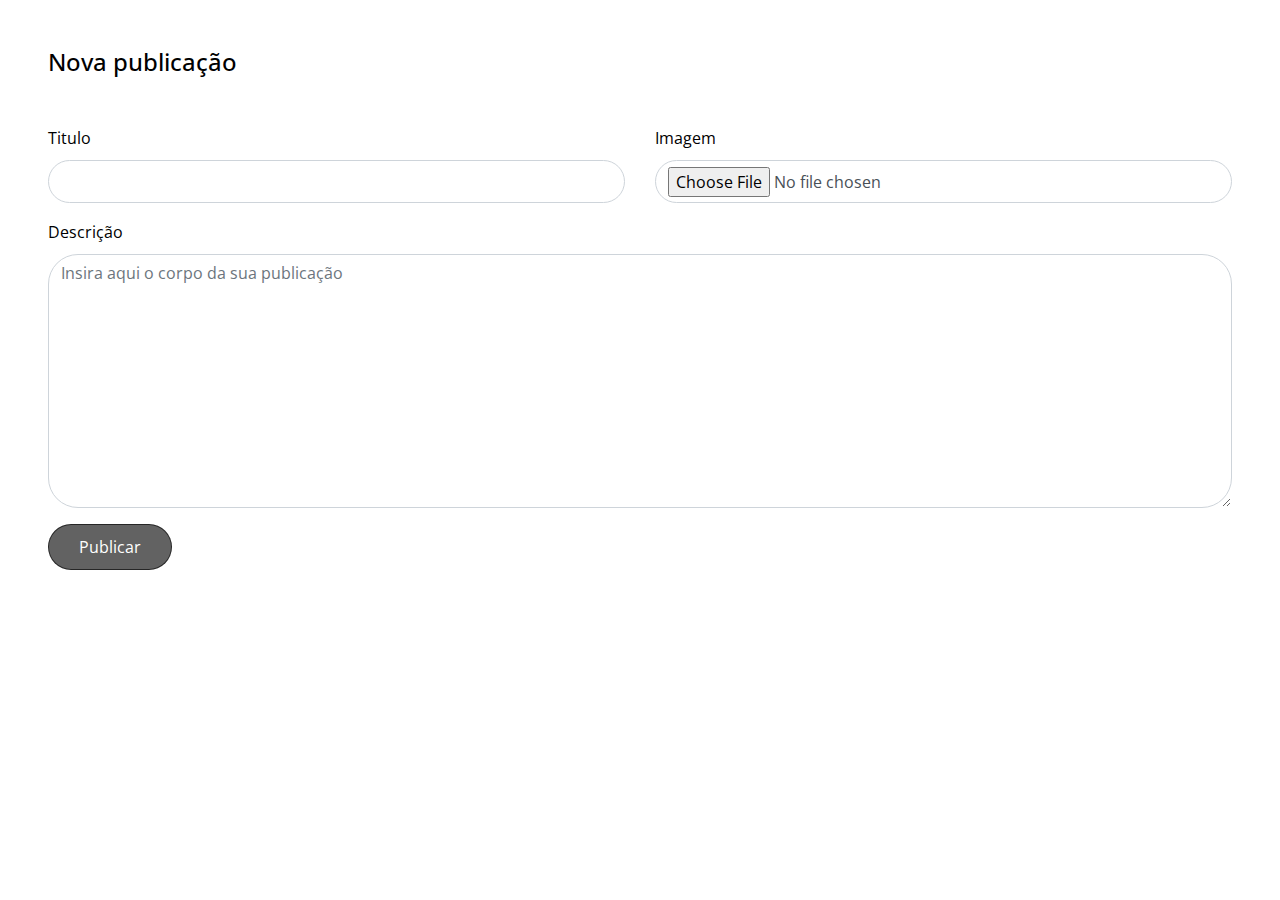
==== commit 5e5c5ce6: "formulario" ====
--- a/formulario.html
+++ b/formulario.html
@@ -27,368 +27,36 @@
     
   </head>
   <body data-spy="scroll" data-target=".site-navbar-target" data-offset="300">
-  
-
-  <div id="overlayer"></div>
-  <div class="loader">
-    <div class="spinner-border text-primary" role="status">
-      <span class="sr-only">Loading...</span>
-    </div>
-  </div>
-
-
-  <div class="site-wrap">
-
-    <div class="site-mobile-menu site-navbar-target">
-      <div class="site-mobile-menu-header">
-        <div class="site-mobile-menu-close mt-3">
-          <span class="icon-close2 js-menu-toggle"></span>
-        </div>
-      </div>
-      <div class="site-mobile-menu-body"></div>
-    </div>
-   
-    
-    <header class="site-navbar js-sticky-header site-navbar-target" role="banner">
-
-      <div class="container">
-        <div class="row align-items-center">
-          
-          <div class="col-6 col-xl-2">
-            <!-- <h1 class="mb-0 site-logo"><a href="index.html" class="h2 mb-0">Finances<span class="text-primary">.</span> </a></h1> -->
-            <img src="images/logo/logo_horizontal_branco.png" alt="" style="width: 100px;">
-          </div>
-
-          <div class="col-12 col-md-10 d-none d-xl-block">
-            <nav class="site-navigation position-relative text-right" role="navigation">
-
-              <ul class="site-menu main-menu js-clone-nav mr-auto d-none d-lg-block">
-                <li><a href="#home-section" class="nav-link">Inicio</a></li>
-                <li><a href="#AboutUs" class="nav-link">Sobre nós</a></li>
-                <li><a href="#team-section" class="nav-link">Nosso time</a></li>
-                <li><a href="#blog-section" class="nav-link">Novidades</a></li>
-                <li><a href="#contact-section" class="nav-link">Contato</a></li>
-                <li class="social"><a href="https://www.youtube.com/channel/UCietqH4-TosFy-Uz-4qNJ3Q" target="_blank" class="nav-link"><span class="icon-youtube"></span></a></li>
-                <li class="social"><a href="https://www.instagram.com/_solucoesnegociais_/" target="_blank" class="nav-link"><span class="icon-instagram"></span></a></li>
-                <li class="social"><a href="https://www.linkedin.com/in/dc-solu%C3%A7%C3%B5es-negociais-77a9911a5/" target="_blank" class="nav-link"><span class="icon-linkedin"></span></a></li>
-              </ul>
-            </nav>
-          </div>
-
-
-          <div class="col-6 d-inline-block d-xl-none ml-md-0 py-3" style="position: relative; top: 3px;"><a href="#" class="site-menu-toggle js-menu-toggle float-right"><span class="icon-menu h3"></span></a></div>
-
-        </div>
-      </div>
-      
-    </header>
-
-  
-     
-    <div class="site-blocks-cover overlay" style="background-image: url(images/hero_2.jpg);" data-aos="fade" id="home-section">
-
-      <div class="container">
-        <div class="row align-items-center justify-content-center">
-
-          
-          <div class="col-md-10 mt-lg-5 text-center">
-            <div class="single-text owl-carousel">
-
-              <div class="slide"> <img src="images/logo/logo_horizontal_branco_copy.png" alt="" class="desk-img"> <img src="images/logo/logo_horizontal_branco.png" alt="" class="mobile-img"> </div>
-
-              <div class="slide">
-                <h1 class="text-uppercase" data-aos="fade-up">Contratos Particular</h1>
-                <p class="mb-5 desc"  data-aos="fade-up" data-aos-delay="100">Vamos fazer seus contratos residenciais, de compra e venda, empréstimo, aluguel com muito mais clareza e eficiência. Tudo com base nas mais atuais leis e jurisprudências. </p>
-              </div>
-
-              <div class="slide">
-                <h1 class="text-uppercase" data-aos="fade-up">Contratos Empresariais</h1>
-                <p class="mb-5 desc" data-aos="fade-up" data-aos-delay="100">Trabalhamos com os mais novos contratos empresariais, contratos sociais e inovações jurídicas para modernizar e trazer segurança para sua empresa.</p>
-              </div>
-
-              <div class="slide">
-                <h1 class="text-uppercase" data-aos="fade-up">Consultoria juridica</h1>
-                <p class="mb-5 desc" data-aos="fade-up" data-aos-delay="100">Nossos profissionais, sócios ou substabelecidos, são altamente capacitados para tirar todas as dúvidas e prestar serviços advocatícios para você e seu negócio. Online ou presencial!
-                </p>
-              </div>
-            </div>
-          </div>
-            
-        </div>
-      </div>
-
-      <a href="#next" class="mouse smoothscroll">
-        <span class="mouse-icon">
-          <span class="mouse-wheel"></span>
-        </span>
-      </a>
-    </div>  
-
-  <section id="AboutUs">
-    <div class="site-section cta-big-image" id="about-section">
-      <div class="container">
-        <div class="row mb-5 justify-content-center">
-          <div class="col-md-8 text-center">
-            <h2 class="section-title mb-3" data-aos="fade-up" data-aos-delay="">Sobre nós</h2>
-            <p class="lead" data-aos="fade-up" data-aos-delay="100">Somos um grupo novo, focado sempre em trazer eficiência na gestão do seu negócio e segurança nas suas relações pessoais.</p>
-          </div>
-        </div>
-        <div class="row">
-          <div class="col-lg-6 mb-5" data-aos="fade-up" data-aos-delay="">
-            <figure class="circle-bg">
-            <img src="images/logo/logo_horizontal_preto.png" alt="Free Website Template by Free-Template.co" class="img-fluid">
-            </figure>
-          </div>
-          <div class="col-lg-5 ml-auto" data-aos="fade-up" data-aos-delay="100">
-            
-            <h3 class="text-black mb-4 PTDesktop">Essa é DC Soluções Negociais</h3>
-
-            <p>A DC Soluções Negociais foi pensada com base nos ideais de efetividade e praticidade nas relações empresariais e pessoais. Oferecemos ferramentas inivadoras para você criar e gerir documentos e operações, além de soluções jurídicas modernas para você e sua empresa.</p>
-            
-          </div>
-        </div>    
-        
-      </div>  
-    </div>
-  </section>
-    
-    <section class="site-section border-bottom" id="team-section" style="text-align: center;">
-      <div class="container">
-        <div class="row mb-5 justify-content-center">
-          <div class="col-md-8 text-center">
-            <h2 class="section-title mb-3" data-aos="fade-up" data-aos-delay="">Nosso time</h2>
-            <p class="lead" data-aos="fade-up" data-aos-delay="100">Esse é nosso time responsável pelos serviços oferecidos.</p>
-          </div>
-        </div>
-        <div class="row">
-          
-
-          
-          <div class="col-md-6 col-lg-6 mb-6" data-aos="fade-up" data-aos-delay="">
-            <div class="team-member">
-              <figure>
-                <ul class="social">
-                  <li><a href="#"><span class="icon-linkedin"></span></a></li>
-                  <li><a href="https://www.instagram.com/matheus.joseduarte/"><span class="icon-instagram"></span></a></li>
-                </ul>
-                <img src="images/matheus (1).png" alt="Image" class="img-fluid" style="max-height: 500px;">
-              </figure>
-              <div class="p-3">
-                <h3>Matheus Duarte</h3>
-                <span class="position">CEO / Advogado</span>
-              </div>
-            </div>
-          </div>
-
-          <div class="col-md-6 col-lg-6 mb-6" data-aos="fade-up" data-aos-delay="100">
-            <div class="team-member">
-              <figure>
-                <ul class="social">
-                  <li><a href=""><span class="icon-linkedin"></span></a></li>
-                  <li><a href="https://www.instagram.com/sergiocafrune/"><span class="icon-instagram"></span></a></li>
-                </ul>
-                <img src="images/cafrune.png" alt="Image" class="img-fluid" style="max-height: 500px;">
-              </figure>
-              <div class="p-3">
-                <h3>Sérgio Cafrune</h3>
-                <span class="position">CEO</span>
-              </div>
-            </div>
-          </div>
-          
-        </div>
-      </div>
-    </section>
-
-    <section class="site-section testimonial-wrap" id="testimonials-section" data-aos="fade">
-      <div class="container">
-        <div class="row mb-5">
-          <div class="col-12 text-center">
-            <h2 class="section-title mb-3">Clientes satisfeitos</h2>
-          </div>
-        </div>
-      </div>
-      <div class="slide-one-item home-slider owl-carousel">
-          <div>
-            <div class="testimonial">
-              
-              <blockquote class="mb-5">
-                <p>&ldquo;Pessoal muito profissional, serviço de qualidade.&rdquo;</p>
-              </blockquote>
-
-              <figure class="mb-4 d-flex align-items-center justify-content-center">
-                <div><img src="images/men-avatar.png" alt="Image" class="w-50 img-fluid mb-3"></div>
-                <p>Victor Araujo</p>
-              </figure>
-            </div>
-          </div>
-          <div>
-            <div class="testimonial">
-
-              <blockquote class="mb-5">
-                <p>&ldquo;Contratos bem claros e objetivos, recomendo!&rdquo;</p>
-              </blockquote>
-              <figure class="mb-4 d-flex align-items-center justify-content-center">
-                <div><img src="images/men-avatar.png" alt="Image" class="w-50 img-fluid mb-3"></div>
-                <p>Cristian Passos</p>
-              </figure>
-              
-            </div>
-          </div>
-
-          <div>
-            <div class="testimonial">
-
-              <blockquote class="mb-5">
-                <p>&ldquo;Consultoria muito boa, esclareceram todas as minhas dúvidas.&rdquo;</p>
-              </blockquote>
-              <figure class="mb-4 d-flex align-items-center justify-content-center">
-                <div><img src="images/girl-avatar.png" alt="Image" class="w-50 img-fluid mb-3"></div>
-                <p>Claudia Oliveira</p>
-              </figure>
-            </div>
-          </div>
-        </div>
-    </section>
-
-    <section class="site-section" id="blog-section">
-      <div class="container">
-        <div class="row mb-5">
-          <div class="col-12 text-center" data-aos="fade">
-            <h2 class="section-title mb-3">Publicações</h2>
-          </div>
-        </div>
-
-        <div class="row">
-          <div class="card-deck">
-            <div class="card">
-              <img class="card-img-top" src="https://www.projuris.com.br/wp-content/uploads/2017/08/advogado-autonomo-1024x683.jpg" alt="Card image cap">
-              <div class="card-body card-overflow">
-                <h5 class="card-title">O QUE É UM CONTRATO PARTICULAR?</h5>
-                <p class="card-text">Um contrato particular pode ser definido como aquele que envolva apenas a figura de um negociante no polo ativo e um negociante no polo passivo, então, por exemplo, um contrato de aluguel, envolvendo um locatário pessoa física e um locador pessoa física pode ser definido como um contrato individual ou particular. Outros exemplos: procurações, mandatos, contratos de prestação de serviços entre pessoas (obras, pinturas, desenvolvimento de software envolvendo apenas pessoas)
-                  <br/>
-                  Há muitas definições doutrinárias, para aqueles que estudam Direito, sobre o que um contrato pode ser ou é. Mas, para aqueles que querem praticidade em entender, pode-se pensar que contratos particulares ou individuais são os que envolvem pessoas físicas, em especial os que envolvam apenas uma pessoa em cada polo da negociação. </p>
-              </div>
-              <div class="card-footer">
-                <small class="text-muted">Publicado no dia 01/01/2020</small>
-              </div>
-            </div>
-            <div class="card">
-              <img class="card-img-top" src="https://www.aurum.com.br/blog/wp-content/uploads/quanto-ganha-um-advogado-e1571318325980.jpg" alt="Card image cap">
-              <div class="card-body card-overflow">
-                <h5 class="card-title">O QUE É UM CONTRATO EMPRESARIAL?</h5>
-                <p class="card-text">Contratos empresariais é uma classificação genérica que abarca todos os contratos que tenham em um dos polos uma pessoa jurídica, ou seja, empresa, ou mais de uma pessoa física figurando como grupo empresarial ou grupo associativo. Por exemplo, se você, pessoa física, contrata com uma imobiliária uma locação para morar, poderíamos dizer que estamos diante de um contrato empresarial.
-                  <br/>
-                  Portanto, podemos dizer que um contrato empresarial é aquele que tem como ocupantes dos polos do negócio jurídico uma empresa e outra empresa, ou uma pessoa física com uma empresa, por exemplo, contratos de consumo, contrato de aluguel com imobiliária, contrato de vesting, contrato de locação empresarial e de ponto, contrato pra desenvolvimento de software ou site envolvendo uma empresa como prestadora de serviço. </p>
-              </div>
-              <div class="card-footer card-overflow">
-                <small class="text-muted">Publicado no dia 01/01/2020</small>
-              </div>
-            </div>
-            <div class="card">
-              <img class="card-img-top" src="https://www.ibresp.com.br/corretoribresp/wp-content/uploads/2017/01/advogado-trabalhando-1920x1280.jpg" alt="Card image cap">
-              <div class="card-body card-overflow">
-                <h5 class="card-title">ADVOCACIA 4.0</h5>
-                <p class="card-text">Começamos o texto com a dicção de Ana Paula Medina Konzen:
-                  <br/> 
-                  “A tecnologia deve ser encarada como um presente para os advogados e escritórios de advocacia que visam o crescimento com qualidade como diferencial. A inteligência artificial já faz parte do nosso dia a dia e veio para somar à nossa atividade, jamais pode ser considerada uma vilã.” 
-                  <br/>
-                  Os advogados que queiram sem manter relevantes em um mercado futuro DEVEM se atualizar. Por se tratar de uma profissão extremamente tradicional, a mudança é difícil e leva tempo, mas a nova geração de advogados já está mais atualizada e em busca de atualização, prova disso é esse site que vocês estão lendo este texto, iniciativa de advogados jovens e que buscam atualizar o direito.
-                  <br/>
-                  Ainda segundo a supramencionada autora: “Caberá adaptar-se a esse novo cenário. O advogado deve ter condições de trabalhar com a máquina, utilizando essa inteligência artificial a seu favor.”. 
-                  <br/>
-                  Em resumo, advocacia 4.0 não é coisa do futuro, é coisa do presente. Para os profissionais que queiram manter a tradição e travar o futuro, pergunto: alguém ainda usa máquina de escrever nos escritórios? Duvido! Então lembrem-se de que a mudança chega, o mundo evolui, quer você queira ou não. 
-                  </p>
-              </div>
-              <div class="card-footer">
-                <small class="text-muted">Publicado no dia 01/01/2020</small>
-              </div>
-            </div>
-          </div>
-          
-        </div>
-      </div>
-    </section>
-
-   
-
-
-    <section class="site-section bg-light" id="contact-section" data-aos="fade">
-      <div class="container">
-        <div class="row mb-5">
-          <div class="col-12 text-center">
-            <h2 class="section-title mb-3">Entre com contato conosco</h2>
-          </div>
-        </div>
-        <div class="row mb-5">
-          
-
-
-          <div class="col-md-4 text-center">
-            <p class="mb-4">
-              <span class="icon-room d-block h2 text-primary"></span>
-              <span>Araguari, MG</span>
-            </p>
-          </div>
-          <div class="col-md-4 text-center">
-            <p class="mb-4">
-              <span class="icon-phone d-block h2 text-primary"></span>
-              <a href="tel:34992714018">34 99271-4018</a> / <a href="tel:34991290986">34 99129-0986</a>
-            </p>
-          </div>
-          <div class="col-md-4 text-center">
-            <p class="mb-0">
-              <span class="icon-mail_outline d-block h2 text-primary"></span>
-              <a href="mailto:contato@solucoesnegociais.com">contato@solucoesnegociais.com</a>
-            </p>
-          </div>
-        </div>
-        <!-- <div class="row">
+ <div class="row">
           <div class="col-md-12 mb-5">
 
             
 
-            <form action="#" class="p-5 bg-white">
+            <form action="/admin/add" class="p-5 bg-white" method='post' encType="multipart/form-data">
               
-              <h2 class="h4 text-black mb-5">Nós também podemos entrar em contato com você :)</h2>
+              <h2 class="h4 text-black mb-5">Nova publicação</h2>
 
               <div class="row form-group">
                 <div class="col-md-6 mb-3 mb-md-0">
-                  <label class="text-black" for="fname">Nome</label>
-                  <input type="text" id="fname" class="form-control">
+                  <label class="text-black" for="fname">Titulo</label>
+                  <input type="text" id="fname" name="titulo" class="form-control">
                 </div>
                 <div class="col-md-6">
-                  <label class="text-black" for="lname">Sobrenome</label>
-                  <input type="text" id="lname" class="form-control">
-                </div>
-              </div>
-
-              <div class="row form-group">
-                
-                <div class="col-md-12">
-                  <label class="text-black" for="email">Email</label> 
-                  <input type="email" id="email" class="form-control">
-                </div>
-              </div>
-
-              <div class="row form-group">
-                
-                <div class="col-md-12">
-                  <label class="text-black" for="subject">Assunto</label>
-                  <input type="subject" id="subject" class="form-control">
+                  <label class="text-black" for="lname">Imagem</label>
+                  <input type="file" id="lname" name="sampleFile" class="form-control">
                 </div>
               </div>
 
               <div class="row form-group">
                 <div class="col-md-12">
-                  <label class="text-black" for="message">Mensagem</label>
-                  <textarea name="message" id="message" cols="30" rows="7" class="form-control" placeholder="Insira aqui o que te chamou sua atenção"></textarea>
+                  <label class="text-black" for="message">Descrição</label>
+                  <textarea name="conteudo" id="message" cols="30" rows="10" class="form-control" placeholder="Insira aqui o corpo da sua publicação"></textarea>
                 </div>
               </div>
 
               <div class="row form-group">
                 <div class="col-md-12">
-                  <input type="submit" value="Enviar mensagem" class="btn btn-primary btn-md text-white">
+                  <input type="submit" value="Publicar" class="btn btn-primary btn-md text-white" onclick="showToast();">
                 </div>
               </div>
 
@@ -396,22 +64,9 @@
             </form>
           </div>
           
-        </div> -->
+        </div>
       </div>
-    </section>
-
-
-    <footer class="page-footer font-small blue">
-
-      <!-- Copyright -->
-      <div class="footer-copyright text-center py-3"> © <script>document.write(new Date().getFullYear());</script> Copyright:
-        <a href="https://www.linkedin.com/in/guilherme-de-assis-alves-4b1b70144/" target="_blank"> Guilherme Assis </a> & <a href="https://www.linkedin.com/in/marlon-dias-silva-6a388b52/" target="_blank">Marlon Dias</a>
-      </div>
-      <!-- Copyright -->
-
-    </footer>
-
-  </div> <!-- .site-wrap -->
+   </div> <!-- .site-wrap -->
 
   <script src="js/jquery-3.3.1.min.js"></script>
   <script src="js/jquery-ui.js"></script>
